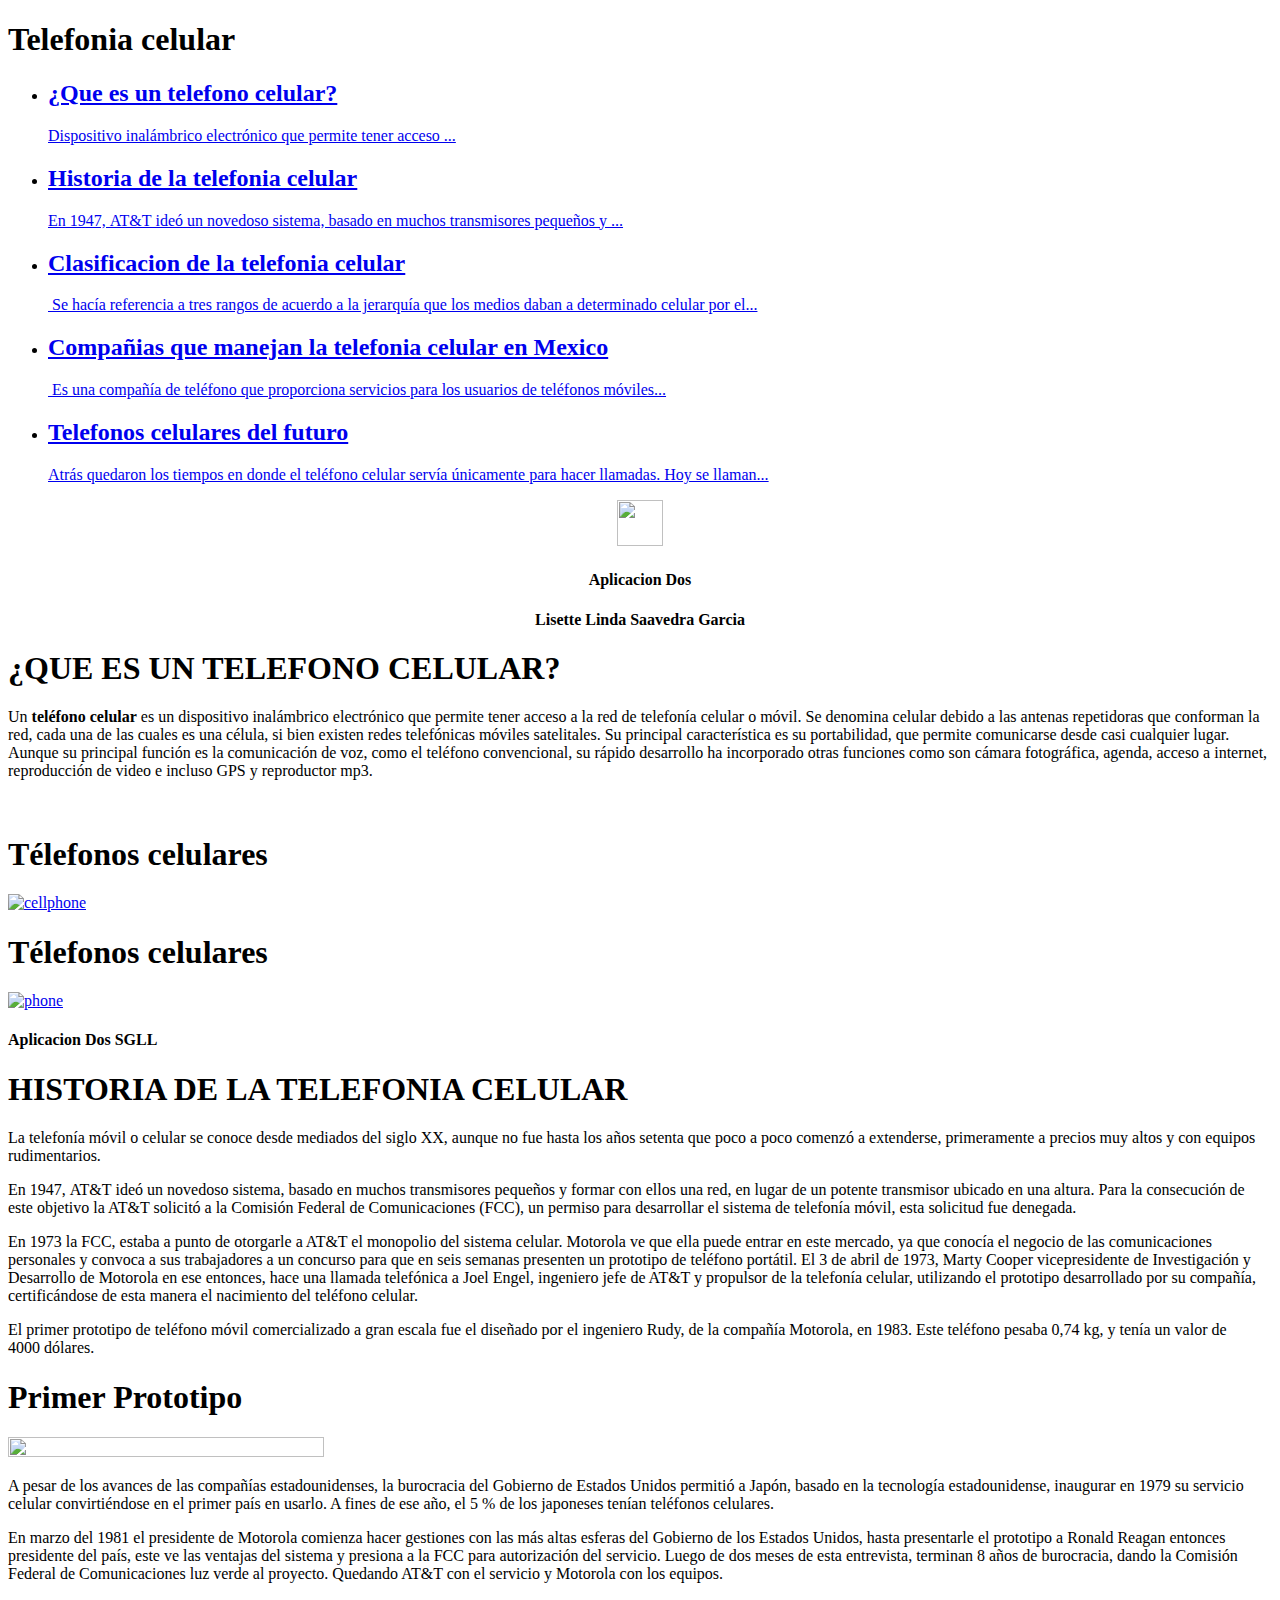
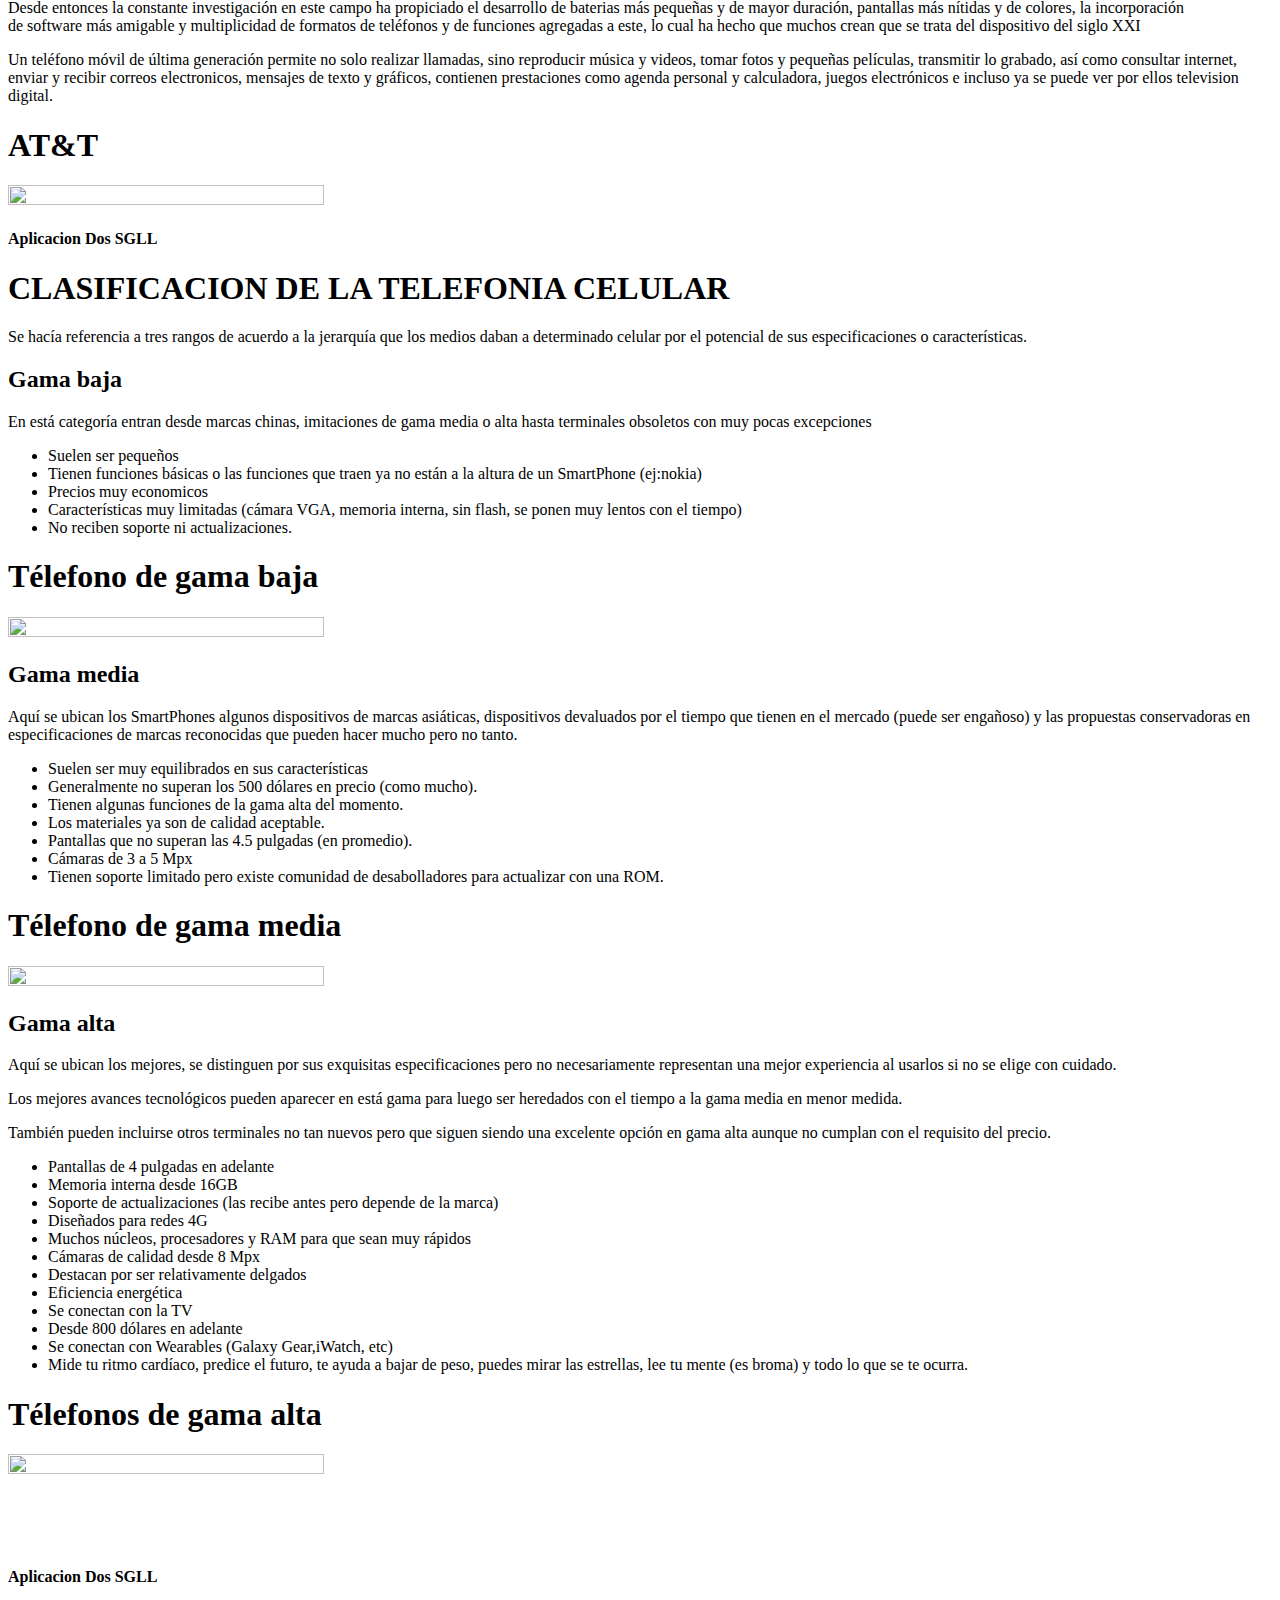
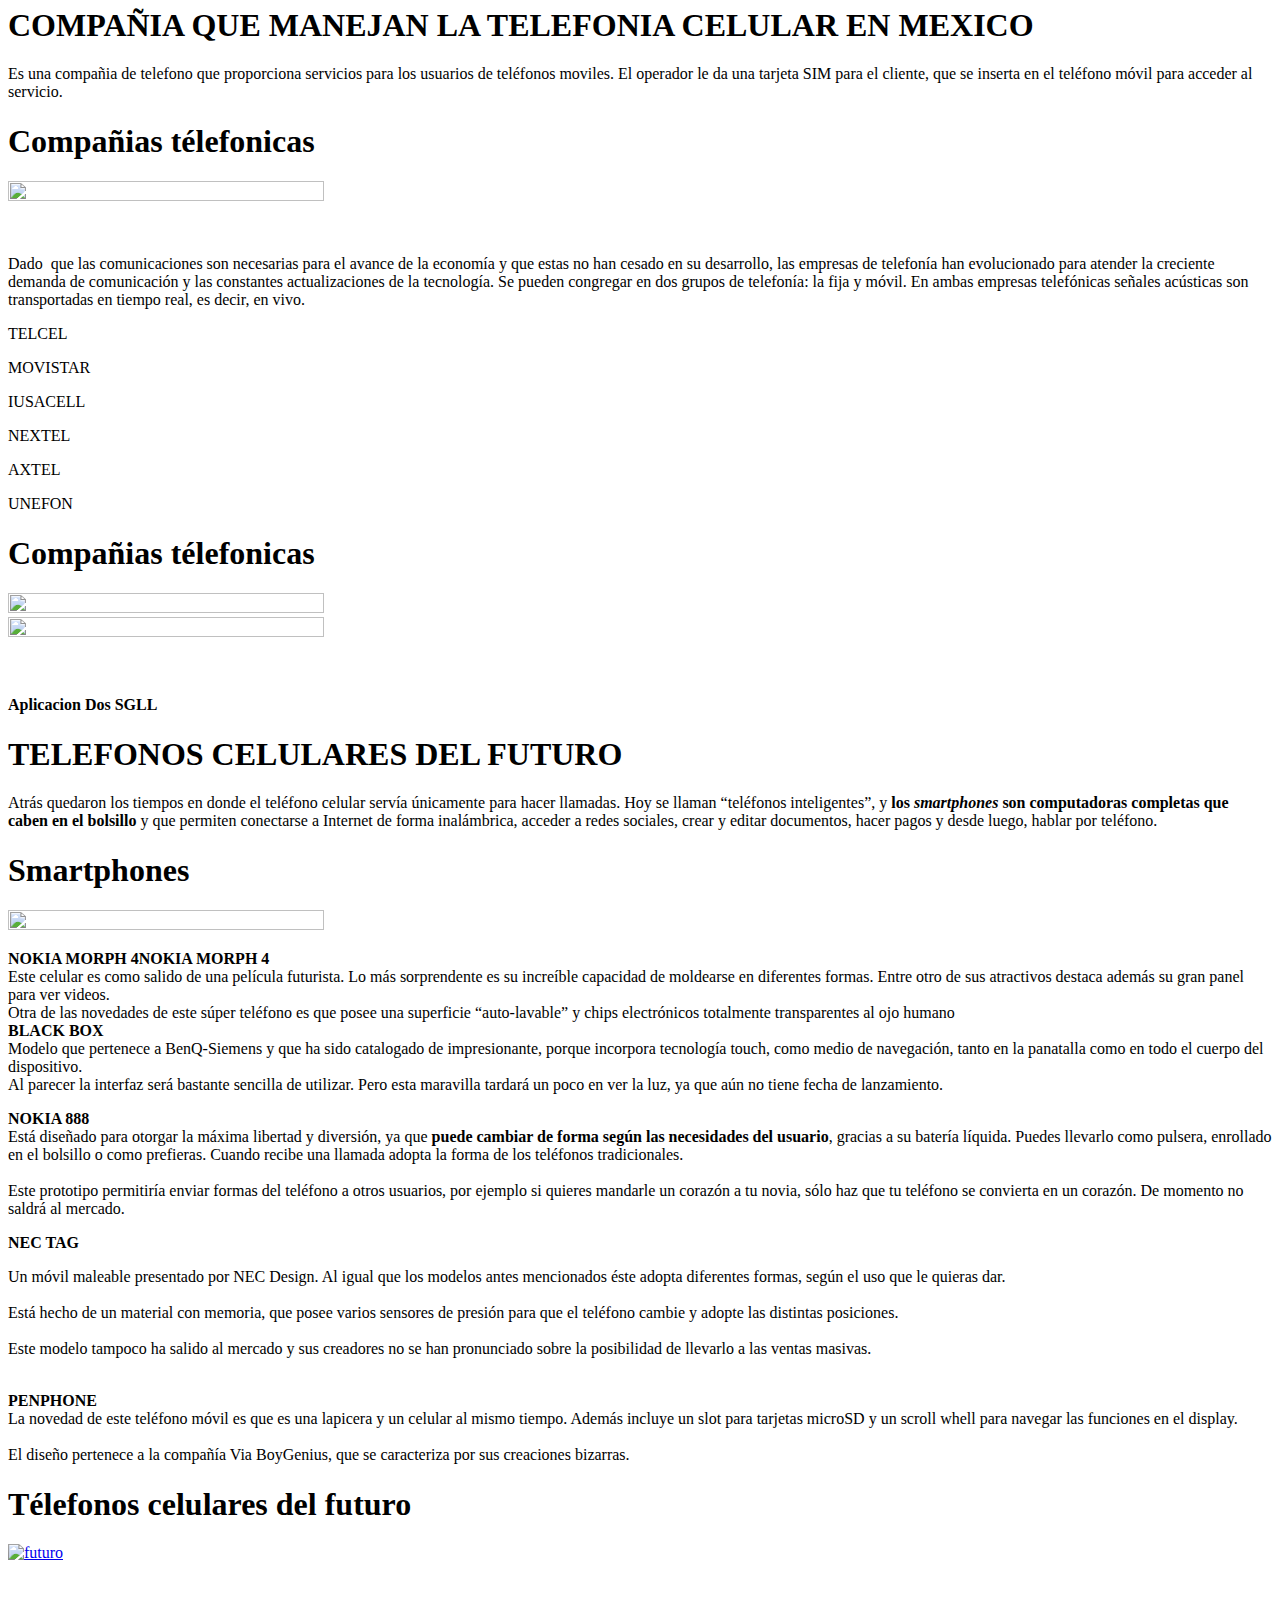
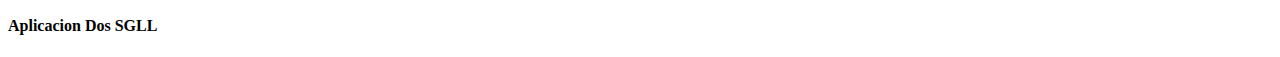
==== index.html @ bc4ae174 "2subida" ====
﻿<!doctype html>
<html>
<head>
<meta charset="utf-8">
<title>Primera Aplicacion</title>

<!--grupo CSS-->
<link rel="stylesheet" href="css/jquery.mobile-1.4.5.min.css"/>
<link rel="stylesheet" href="css/tema-app2.min.css"/>
<link rel="stylesheet"href="css/jquery.mobie.icons-1.4.5.min.css"/>
<link rel="stylesheet"href="css/jquery.mobie.structure-1.4.5.min.css"/>
<!--grupo JavaScript-->
<script src="js/jquery-1.11.2.min.js"></script>
<script src="js/jquery.mobile-1.4.5.min.js"></script>
<script src="js/acciones.js"></script>
<script src="phonegap.js"></script>
<script type="text/javascript">
function MM_swapImgRestore() { //v3.0
  var i,x,a=document.MM_sr; for(i=0;a&&i<a.length&&(x=a[i])&&x.oSrc;i++) x.src=x.oSrc;
}
function MM_preloadImages() { //v3.0
  var d=document; if(d.images){ if(!d.MM_p) d.MM_p=new Array();
    var i,j=d.MM_p.length,a=MM_preloadImages.arguments; for(i=0; i<a.length; i++)
    if (a[i].indexOf("#")!=0){ d.MM_p[j]=new Image; d.MM_p[j++].src=a[i];}}
}

function MM_findObj(n, d) { //v4.01
  var p,i,x;  if(!d) d=document; if((p=n.indexOf("?"))>0&&parent.frames.length) {
    d=parent.frames[n.substring(p+1)].document; n=n.substring(0,p);}
  if(!(x=d[n])&&d.all) x=d.all[n]; for (i=0;!x&&i<d.forms.length;i++) x=d.forms[i][n];
  for(i=0;!x&&d.layers&&i<d.layers.length;i++) x=MM_findObj(n,d.layers[i].document);
  if(!x && d.getElementById) x=d.getElementById(n); return x;
}

function MM_swapImage() { //v3.0
  var i,j=0,x,a=MM_swapImage.arguments; document.MM_sr=new Array; for(i=0;i<(a.length-2);i+=3)
   if ((x=MM_findObj(a[i]))!=null){document.MM_sr[j++]=x; if(!x.oSrc) x.oSrc=x.src; x.src=a[i+2];}
}
</script>
</head>

<body onLoad="MM_preloadImages('imagenes/te4.jpg','imagenes/te3.jpg','imagenes/te5.jpg')">

<div data-role="page" id="Principal" data-theme="b">
<div data-role="header" data-add-back-btn="true" data-back-btn-text="Regresar" data-back-btn-theme="b">
<h1>Telefonia celular</h1>
</div>

<div>
<ul data-role="listview" data-theme="b" class="ui-listview ui-group-theme-b">
<li class="ui-first-child ui-last-child">
<a href="#Pagina1" class="ui-btn ui-btn-icon-right ui-icon-carat-r">
<h2>¿Que es un telefono celular?</h2>
<p>Dispositivo inalámbrico electrónico que permite tener acceso ...</p>
</a>
</li>
<li class="ui-first-child ui-last-child">
<a href="#Pagina2" class="ui-btn ui-btn-icon-right ui-icon-carat-r">
<h2>Historia de la telefonia celular</h2>
<p>En 1947, AT&amp;T ideó un novedoso sistema, basado en muchos transmisores pequeños y ...</p>
</a>
</li>
<li class="ui-first-child ui-last-child">
  <a href="#Pagina3" class="ui-btn ui-btn-icon-right ui-icon-carat-r">
<h2>Clasificacion de la telefonia celular</h2>
<p> Se hacía referencia a tres rangos de acuerdo a la jerarquía que los medios daban a determinado celular por el...</p>
  </a>
</li>
<li class="ui-first-child ui-last-child">
<a href="#Pagina4" class="ui-btn ui-btn-icon-right ui-icon-carat-r">
<h2>Compañias que manejan la telefonia celular en Mexico</h2>
<p> Es una compañía de teléfono que proporciona servicios para los usuarios de teléfonos móviles...</p>
</a>
</li>
<li class="ui-first-child ui-last-child">
<a href="#Pagina5" class="ui-btn ui-btn-icon-right ui-icon-carat-r">
<h2>Telefonos celulares del futuro</h2>
<p>Atrás quedaron los tiempos en donde el teléfono celular servía únicamente para hacer llamadas. Hoy se llaman...</p>
</a>
</li>
</ul>
</div>
<div data-role="footer" align="center" data-theme="b" data-position="fixed"> 
<div>
<img src="imagenes/logo.png" width="46" height="46">
</div>
<div>
<h4> Aplicacion Dos </h4>
<h4> Lisette Linda Saavedra Garcia </h4>
</div>
</div>
</div>
<div data-role="page" id="Pagina1" data-add-back-btn="true" data-theme="b">
<div data-role="header" data-add-back-btn="true" data-back-btn-text="Regresar" data-back-btn-theme="b">
  <h1>¿QUE ES UN TELEFONO CELULAR?</h1></div>
<div data-role="content" align="left">
<div>
  <p>Un <strong>teléfono celular</strong> es un dispositivo inalámbrico electrónico que permite tener acceso a la red de telefonía celular o móvil. Se denomina celular debido a las antenas repetidoras que conforman la red, cada una de las cuales es una célula, si bien existen redes telefónicas móviles satelitales. Su principal característica es su portabilidad, que permite comunicarse desde casi cualquier lugar. Aunque su principal función es la comunicación de voz, como el teléfono convencional, su rápido desarrollo ha incorporado otras funciones como son cámara fotográfica, agenda, acceso a internet, reproducción de video e incluso GPS y reproductor mp3.</p>
  <p>&nbsp;</p>
  <div data-role="main" class="ui-content">
<div data-role="collapsible" data-content-theme="false">
<h1>Télefonos celulares</h1>
<div><a href="#" onMouseOut="MM_swapImgRestore()" onMouseOver="MM_swapImage('cellphone','','imagenes/te3.jpg',1)"><img src="imagenes/te1.jpg" alt="cellphone" width="411" height="218" id="cellphone"></a> 
</div>
</div>
</div>
  <div data-role="main" class="ui-content">
<div data-role="collapsible" data-content-theme="false">
<h1>Télefonos celulares</h1>
<div><a href="#" onMouseOut="MM_swapImgRestore()" onMouseOver="MM_swapImage('phone','','imagenes/te5.jpg',1)"><img src="imagenes/te2.jpg" alt="phone" width="376" height="203" id="phone"></a> 
</div>
</div>
</div>
</div>
</div>
<div data-role="footer" data-theme="b" data-position="fixed">
<h4> Aplicacion Dos SGLL </h4>
</div>
</div>
 

<div data-role="page" id="Pagina2" data-add-back-btn="true" data-theme="b">
<div data-role="header" data-add-back-btn="true" data-back-btn-text="Regresar" data-back-btn-theme="b">
<h1>HISTORIA DE LA TELEFONIA CELULAR</h1>
</div>
<div data-role="content" align="left">
<div>
  <p>La telefonía móvil o celular se conoce desde mediados del siglo XX, aunque no fue hasta los años setenta que poco a poco comenzó a extenderse, primeramente a precios muy altos y con equipos rudimentarios.</p>
  <p>En 1947, AT&amp;T ideó un novedoso sistema, basado en muchos transmisores pequeños y formar con ellos una red, en lugar de un potente transmisor ubicado en una altura. Para la consecución de este objetivo la AT&amp;T solicitó a la Comisión Federal de Comunicaciones (FCC), un permiso para desarrollar el sistema de telefonía móvil, esta solicitud fue denegada.</p>
  <p>En 1973 la FCC, estaba a punto de otorgarle a AT&amp;T el monopolio del sistema celular. Motorola ve que ella puede entrar en este mercado, ya que conocía el negocio de las comunicaciones personales y convoca a sus trabajadores a un concurso para que en seis semanas presenten un prototipo de teléfono portátil. El 3 de abril de 1973, Marty Cooper vicepresidente de Investigación y Desarrollo de Motorola en ese entonces, hace una llamada telefónica a Joel Engel, ingeniero jefe de AT&amp;T y propulsor de la telefonía celular, utilizando el prototipo desarrollado por su compañía, certificándose de esta manera el nacimiento del teléfono celular.</p>
  <p>El primer prototipo de teléfono móvil comercializado a gran escala fue el diseñado por el ingeniero Rudy, de la compañía Motorola, en 1983. Este teléfono pesaba 0,74 kg, y tenía un valor de 4000 dólares.</p>
   <div data-role="main" class="ui-content">
<div data-role="collapsible" data-content-theme="false">
<h1>Primer Prototipo</h1>
<div>
 <img src="imagenes/historia1.jpg" width="50%" height="50%"> 
</div>
</div>
   </div>
   <p>A pesar de los avances de las compañías estadounidenses, la burocracia del Gobierno de Estados Unidos permitió a Japón, basado en la tecnología estadounidense, inaugurar en 1979 su servicio celular convirtiéndose en el primer país en usarlo. A fines de ese año, el 5 % de los japoneses tenían teléfonos celulares.</p>
  <p>En marzo del 1981 el presidente de Motorola comienza hacer gestiones con las más altas esferas del Gobierno de los Estados Unidos, hasta presentarle el prototipo a Ronald Reagan entonces presidente del país, este ve las ventajas del sistema y presiona a la FCC para autorización del servicio. Luego de dos meses de esta entrevista, terminan 8 años de burocracia, dando la Comisión Federal de Comunicaciones luz verde al proyecto. Quedando AT&amp;T con el servicio y Motorola con los equipos.</p>
  <p>Desde entonces la constante investigación en este campo ha propiciado el desarrollo de baterias más pequeñas y de mayor duración, pantallas más nítidas y de colores, la incorporación de software más amigable y multiplicidad de formatos de teléfonos y de funciones agregadas a este, lo cual ha hecho que muchos crean que se trata del dispositivo del siglo XXI</p>
  <p>Un teléfono móvil de última generación permite no solo realizar llamadas, sino reproducir música y videos, tomar fotos y pequeñas películas, transmitir lo grabado, así como consultar internet, enviar y recibir correos electronicos, mensajes de texto y gráficos, contienen prestaciones como agenda personal y calculadora, juegos electrónicos e incluso ya se puede ver por ellos television digital.   </p>
  <div data-role="main" class="ui-content">
  <div data-role="collapsible" data-content-theme="false">
<h1>AT&amp;T</h1>
<div>
 <img src="imagenes/atta.png" width="50%" height="50%"> 
</div>
</div>
</div>
  
  </div>
 </div>
<div data-role="footer" data-theme="b" data-position="fixed">
<h4>Aplicacion Dos SGLL </h4>
</div>
</div>

<div data-role="page" id="Pagina3" data-add-back-btn="true" data-theme="b">
<div data-role="header" data-add-back-btn="true" data-back-btn-text="Regresar" data-back-btn-theme="b">
<h1>CLASIFICACION DE LA TELEFONIA CELULAR</h1>
</div>
<div data-role="content" align="left">
<div>
  <p>Se hacía referencia a tres rangos de acuerdo a la jerarquía que los medios daban a determinado celular por el potencial de sus especificaciones o características.
     </h2>  
  <h2>Gama baja
   </h2>
   <p>En está categoría entran desde marcas chinas, imitaciones de gama media o alta hasta terminales obsoletos con muy pocas excepciones</p>
 <ul>
   <li>Suelen ser pequeños</li>
   <li>Tienen funciones básicas o las funciones que traen ya no están a la altura de un SmartPhone (ej:nokia)</li>
   <li>Precios muy economicos</li>
   <li>Características muy limitadas (cámara VGA, memoria interna, sin flash, se ponen muy lentos con el tiempo)</li>
   <li>No reciben soporte ni actualizaciones.</li>
   </ul>
   <div data-role="main" class="ui-content">
<div data-role="collapsible" data-content-theme="false">
<h1>Télefono de gama baja</h1>
<div>
 <img src="imagenes/gam3.jpg" width="50%" height="50%"> 
</div>
</div>
   </div>
   <h2>Gama media</h2>
 <p>Aquí se ubican los SmartPhones algunos dispositivos de marcas asiáticas, dispositivos devaluados por el tiempo que tienen en el mercado (puede ser engañoso) y las propuestas conservadoras en especificaciones de marcas reconocidas que pueden hacer mucho pero no tanto.</p>
 <ul>
   <li>Suelen ser muy equilibrados en sus características</li>
   <li>Generalmente no superan los 500 dólares en precio (como mucho).</li>
   <li>Tienen algunas funciones de la gama alta del momento.</li>
   <li>Los materiales ya son de calidad aceptable.</li>
   <li>Pantallas que no superan las 4.5 pulgadas (en promedio).</li>
   <li>Cámaras de 3 a 5 Mpx</li>
   <li>Tienen soporte limitado pero existe comunidad de desabolladores para actualizar con una ROM.</li>
   </ul>
    <div data-role="main" class="ui-content">
<div data-role="collapsible" data-content-theme="false">
<h1>Télefono de gama media</h1>
<div>
 <img src="imagenes/gam2.jpg" width="50%" height="50%"> 
</div>
</div>
    </div>
    <h2>Gama alta</h2>
 <p>Aquí se ubican los mejores, se distinguen por sus exquisitas especificaciones pero no necesariamente representan una mejor experiencia al usarlos si no se elige con cuidado.</p>
 <p>Los mejores avances tecnológicos pueden aparecer en está gama para luego ser heredados con el tiempo a la gama media en menor medida.</p>
 <p>También pueden incluirse otros terminales no tan nuevos pero que siguen siendo una excelente opción en gama alta aunque no cumplan con el requisito del precio.</p>
 <ul>
   <li>Pantallas de 4 pulgadas en adelante</li>
   <li>Memoria interna desde 16GB</li>
   <li>Soporte de actualizaciones (las recibe antes pero depende de la marca)</li>
   <li>Diseñados para redes 4G</li>
   <li>Muchos núcleos, procesadores y RAM para que sean muy rápidos</li>
   <li>Cámaras de calidad desde 8 Mpx</li>
   <li>Destacan por ser relativamente delgados</li>
   <li>Eficiencia energética</li>
   <li>Se conectan con la TV</li>
   <li>Desde 800 dólares en adelante</li>
   <li>Se conectan con Wearables (Galaxy Gear,iWatch, etc)</li>
   <li>Mide tu ritmo cardíaco, predice el futuro, te ayuda a bajar de peso, puedes mirar las estrellas, lee tu mente (es broma) y todo lo que se te ocurra.</li>
   </ul>
    <div data-role="main" class="ui-content">
<div data-role="collapsible" data-content-theme="false">
<h1>Télefonos de gama alta</h1>
<div>
 <img src="imagenes/gam1.jpeg" width="50%" height="50%"> 
</div>
</div>
</div>
 <p>&nbsp;</p>
 <p>&nbsp;</p>
</div>
 </div>
<div data-role="footer" data-theme="b" data-position="fixed">
<h4>Aplicacion Dos SGLL </h4>
</div>
</div>


<div data-role="page" id="Pagina4" data-add-back-btn="true" data-theme="b">
<div data-role="header" data-add-back-btn="true" data-back-btn-text="Regresar" data-back-btn-theme="b">
<h1>COMPAÑIA QUE MANEJAN LA TELEFONIA CELULAR EN MEXICO</h1>
</div>
<div data-role="content" align="left">
<div>
  <p>Es una compañia de telefono que proporciona servicios para los usuarios de teléfonos moviles. El operador le da una tarjeta SIM para el cliente, que se inserta en el teléfono móvil para acceder al servicio. </p>
   <div data-role="main" class="ui-content">
<div data-role="collapsible" data-content-theme="false">
<h1>Compañias télefonicas</h1>
<div>
 <img src="imagenes/telcel.png" width="50%" height="50%"> 
</div>
</div>
    </div>
  <p>&nbsp;</p>
  <p>Dado  que las comunicaciones son necesarias para el avance de la economía y que estas no han cesado en su desarrollo, las empresas de telefonía han evolucionado para atender la creciente demanda de comunicación y las constantes actualizaciones de la tecnología. Se pueden congregar en dos grupos de telefonía: la fija y móvil. En ambas empresas telefónicas señales acústicas son transportadas en tiempo real, es decir, en vivo.</p>
  <p>TELCEL</p>
  <p>MOVISTAR</p>
  <p>IUSACELL</p>
  <p>NEXTEL</p>
  <p>AXTEL</p>
  <p>UNEFON</p>
  <div data-role="main" class="ui-content">
<div data-role="collapsible" data-content-theme="false">
<h1>Compañias télefonicas</h1>
<div>
 <img src="imagenes/compa1.png" width="50%" height="50%"> 
 <img src="imagenes/compa2.png" width="50%" height="50%">
</div>
</div>
    </div>
  <p>&nbsp;</p>
</div>
</div>
<div data-role="footer" data-theme="b" data-position="fixed">
<h4>Aplicacion Dos SGLL </h4>
</div>
</div>

<div data-role="page" id="Pagina5" data-add-back-btn="true" data-theme="b">
<div data-role="header" data-add-back-btn="true" data-back-btn-text="Regresar" data-back-btn-theme="b">
<h1>TELEFONOS CELULARES DEL FUTURO</h1>
</div>
<div data-role="content" align="left">
<div>
  <p>Atrás quedaron los tiempos en donde el teléfono celular servía únicamente para hacer llamadas. Hoy se llaman &ldquo;teléfonos inteligentes&rdquo;, y <strong>los <em>smartphones </em>son computadoras completas que caben en el bolsillo</strong> y que permiten conectarse a Internet de forma inalámbrica, acceder a redes sociales, crear y editar documentos, hacer pagos y desde luego, hablar por teléfono.
  </p>
  <div data-role="main" class="ui-content">
<div data-role="collapsible" data-content-theme="false">
<h1>Smartphones</h1>
<div>
 <img src="imagenes/nok.jpg" width="50%" height="50%"> 
</div>
</div>
  </div>
  <p><strong>NOKIA MORPH  4NOKIA MORPH 4</strong> <br>
Este celular es como salido de una película futurista. Lo  más sorprendente es su increíble capacidad de moldearse en diferentes formas.  Entre otro de sus atractivos destaca además su gran panel para ver videos.<br>
Otra de las novedades de este súper teléfono es que posee  una superficie &ldquo;auto-lavable&rdquo; y chips electrónicos totalmente transparentes al  ojo humano<br>
<strong>BLACK BOX</strong><br>
Modelo que pertenece a BenQ-Siemens y que ha sido catalogado  de impresionante, porque incorpora tecnología touch, como medio de navegación,  tanto en la panatalla como en todo el cuerpo del dispositivo. <br>
Al parecer la interfaz será bastante sencilla de utilizar.  Pero esta maravilla tardará un poco en ver la luz, ya que aún no tiene fecha de  lanzamiento.</p>
  <p><strong>NOKIA 888</strong><br>
    Está diseñado para  otorgar la máxima libertad y diversión, ya que&nbsp;<strong>puede cambiar de forma según  las necesidades del usuario</strong>,&nbsp;gracias a su batería líquida. Puedes llevarlo como pulsera,  enrollado en el bolsillo o como prefieras. Cuando recibe una llamada adopta la  forma de los teléfonos tradicionales.<br>
  &nbsp;<br>
   
    Este prototipo permitiría enviar formas del teléfono a otros usuarios, por  ejemplo si quieres mandarle un corazón a tu novia, sólo haz que tu teléfono se  convierta en un corazón. De momento no saldrá al mercado.</p>
  <p><strong>NEC TAG</strong></p>
  <p>Un móvil maleable  presentado por NEC Design. Al igual que los modelos antes mencionados  éste&nbsp;adopta&nbsp;diferentes formas, según el uso que le quieras dar.<br>
  &nbsp;<br>
    Está hecho de un material con memoria, que&nbsp;posee varios sensores de presión&nbsp;para que el teléfono cambie y adopte  las distintas posiciones.<br>
  &nbsp;<br>
    Este modelo tampoco ha salido al mercado y sus creadores no se han pronunciado  sobre la posibilidad de llevarlo a las ventas masivas.<br>
  &nbsp;</p>
 
  <p><strong>PENPHONE</strong><br>
    La novedad de este  teléfono móvil es que es una lapicera y un celular al mismo tiempo. Además  incluye un slot para tarjetas microSD y un scroll whell para navegar las  funciones en el display.<br>
  &nbsp;<br>
    El diseño pertenece a la compañía Via BoyGenius, que se caracteriza por sus  creaciones bizarras.</p>
    <div data-role="main" class="ui-content">
<div data-role="collapsible" data-content-theme="false">
<h1>Télefonos celulares del futuro</h1>
<div><a href="#" onMouseOut="MM_swapImgRestore()" onMouseOver="MM_swapImage('futuro','','imagenes/te4.jpg',1)"><img src="imagenes/futuro2.jpg" alt="futuro" width="50%" height="50%" id="futuro"></a>
</div>
</div>
</div>
  <p>&nbsp;</p>
</div>
</div>
<div data-role="footer" data-theme="b" data-position="fixed">
<h4>Aplicacion Dos SGLL </h4>
</div>
</div>



</body>
</html>
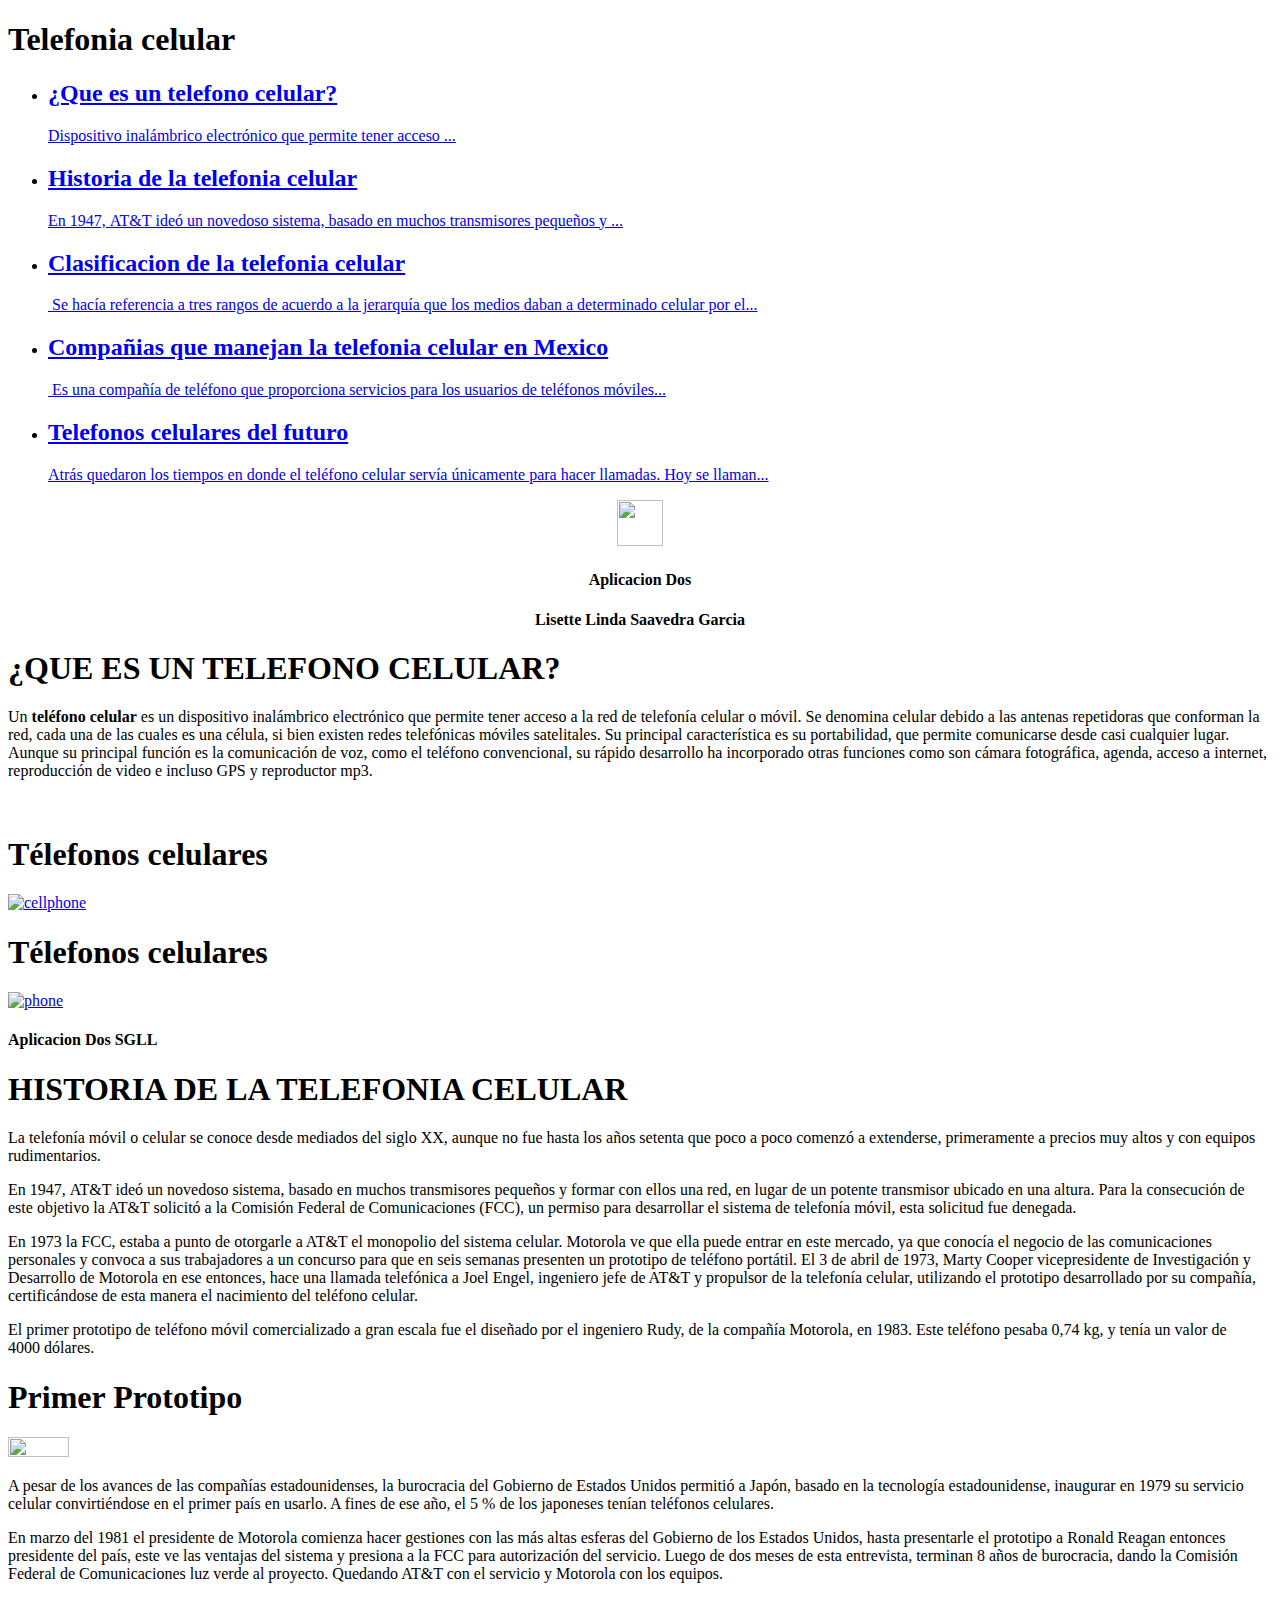
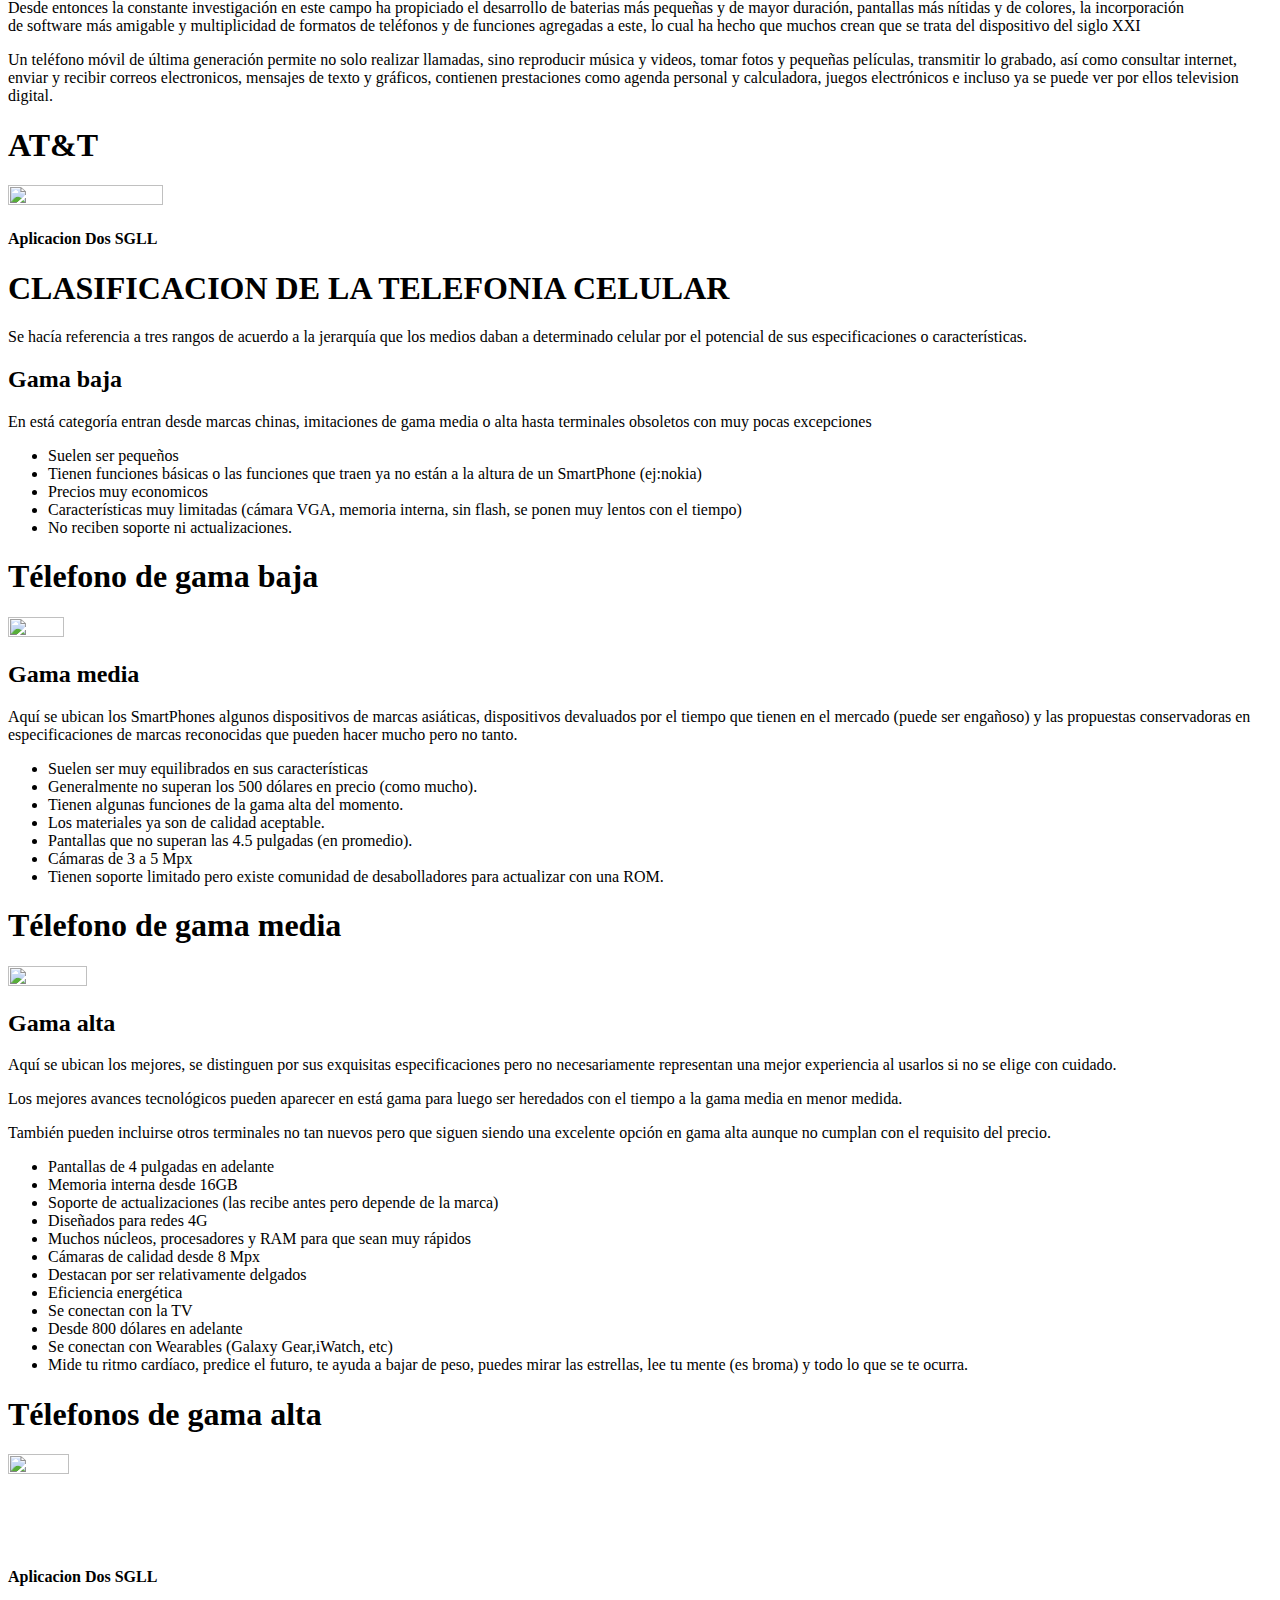
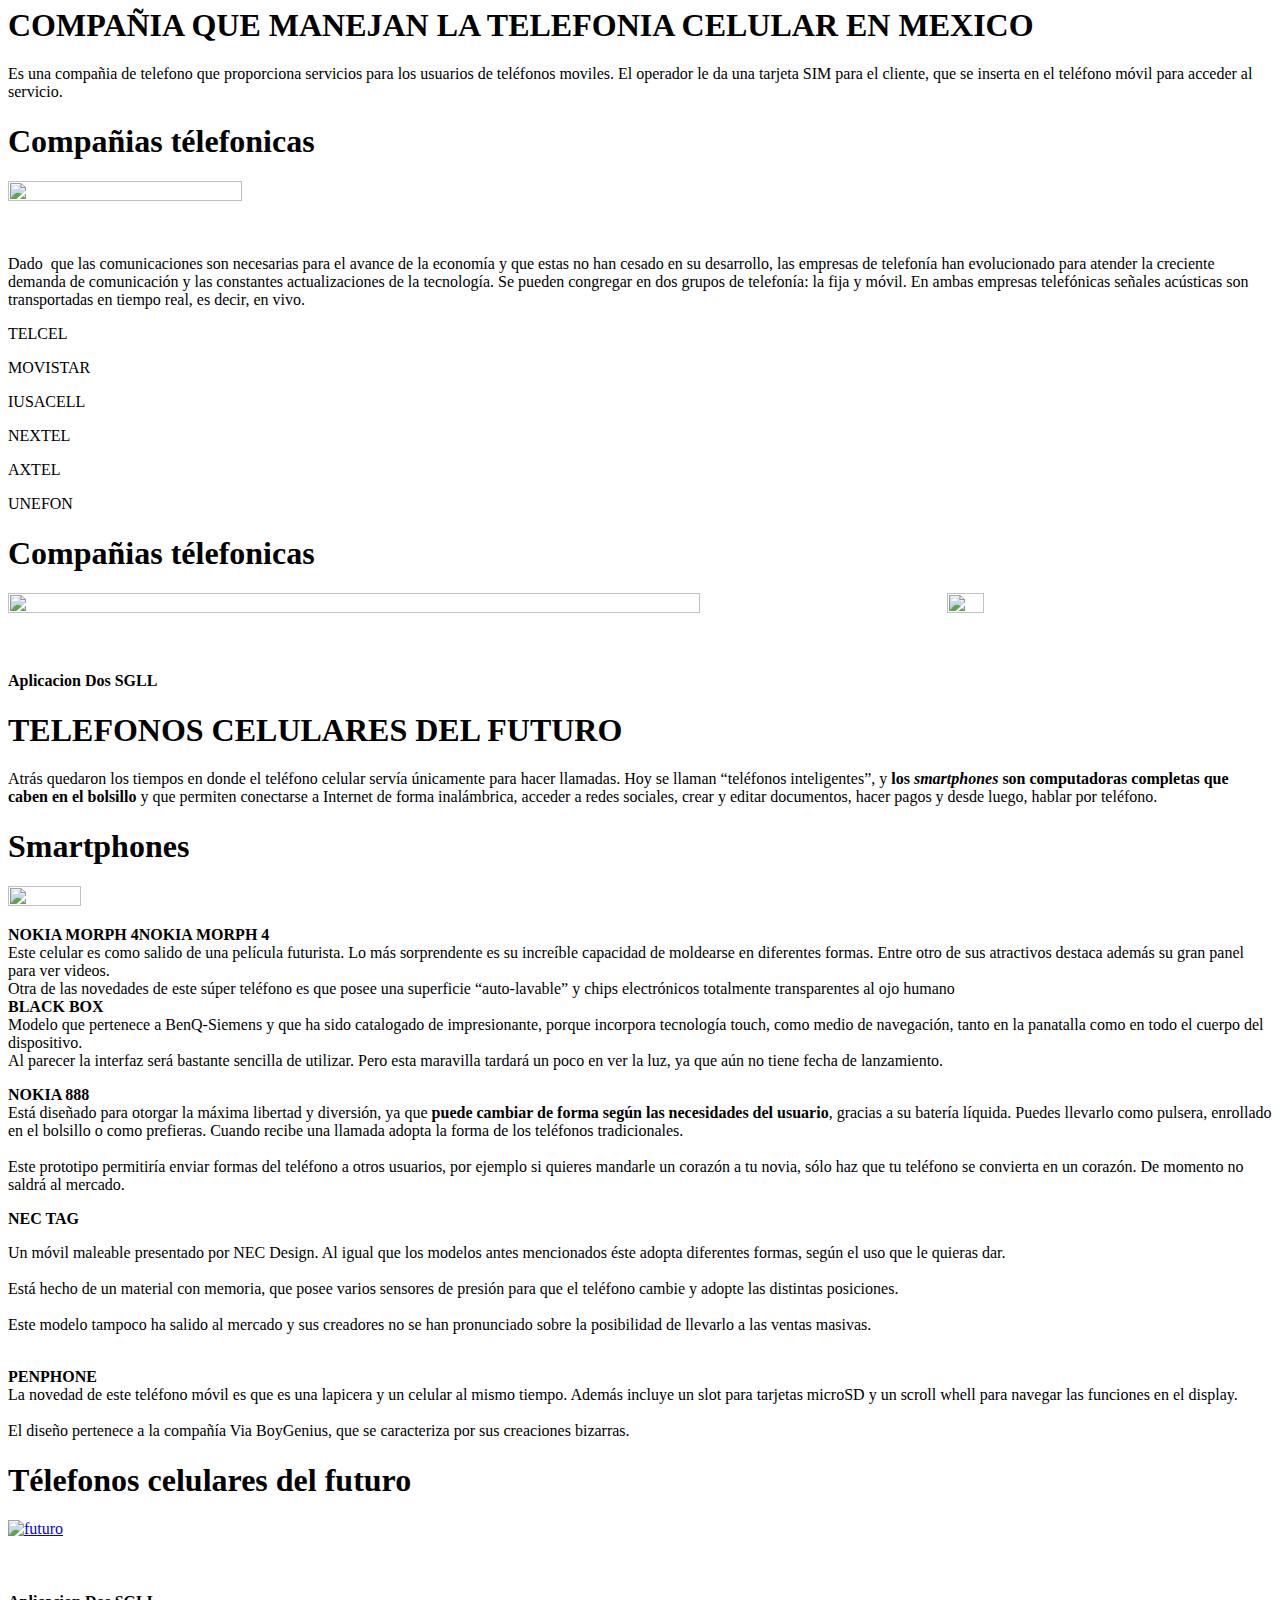
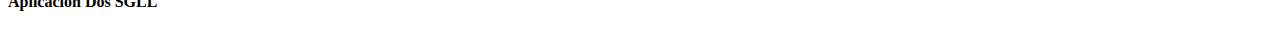
==== commit a8684bbe: "Revert "2subida"" ====
--- a/index.html
+++ b/index.html
@@ -133,7 +133,7 @@
 <div data-role="collapsible" data-content-theme="false">
 <h1>Primer Prototipo</h1>
 <div>
- <img src="imagenes/historia1.jpg" width="50%" height="50%"> 
+ <img src="imagenes/historia1.jpg" width="22%" height="35%"> 
 </div>
 </div>
    </div>
@@ -145,7 +145,7 @@
   <div data-role="collapsible" data-content-theme="false">
 <h1>AT&amp;T</h1>
 <div>
- <img src="imagenes/atta.png" width="50%" height="50%"> 
+ <img src="imagenes/atta.png" width="35%" height="35%"> 
 </div>
 </div>
 </div>
@@ -179,7 +179,7 @@
 <div data-role="collapsible" data-content-theme="false">
 <h1>Télefono de gama baja</h1>
 <div>
- <img src="imagenes/gam3.jpg" width="50%" height="50%"> 
+ <img src="imagenes/gam3.jpg" width="21%" height="27%"> 
 </div>
 </div>
    </div>
@@ -198,7 +198,7 @@
 <div data-role="collapsible" data-content-theme="false">
 <h1>Télefono de gama media</h1>
 <div>
- <img src="imagenes/gam2.jpg" width="50%" height="50%"> 
+ <img src="imagenes/gam2.jpg" width="25%" height="27%"> 
 </div>
 </div>
     </div>
@@ -224,7 +224,7 @@
 <div data-role="collapsible" data-content-theme="false">
 <h1>Télefonos de gama alta</h1>
 <div>
- <img src="imagenes/gam1.jpeg" width="50%" height="50%"> 
+ <img src="imagenes/gam1.jpeg" width="22%" height="35%"> 
 </div>
 </div>
 </div>
@@ -249,7 +249,7 @@
 <div data-role="collapsible" data-content-theme="false">
 <h1>Compañias télefonicas</h1>
 <div>
- <img src="imagenes/telcel.png" width="50%" height="50%"> 
+ <img src="imagenes/telcel.png" width="43%" height="32%"> 
 </div>
 </div>
     </div>
@@ -265,8 +265,8 @@
 <div data-role="collapsible" data-content-theme="false">
 <h1>Compañias télefonicas</h1>
 <div>
- <img src="imagenes/compa1.png" width="50%" height="50%"> 
- <img src="imagenes/compa2.png" width="50%" height="50%">
+ <img src="imagenes/compa1.png" width="74%" height="46%"> 
+ <img src="imagenes/compa2.png" width="17%" height="33%">
 </div>
 </div>
     </div>
@@ -290,7 +290,7 @@
 <div data-role="collapsible" data-content-theme="false">
 <h1>Smartphones</h1>
 <div>
- <img src="imagenes/nok.jpg" width="50%" height="50%"> 
+ <img src="imagenes/nok.jpg" width="24%" height="17%"> 
 </div>
 </div>
   </div>
@@ -320,7 +320,7 @@
     <div data-role="main" class="ui-content">
 <div data-role="collapsible" data-content-theme="false">
 <h1>Télefonos celulares del futuro</h1>
-<div><a href="#" onMouseOut="MM_swapImgRestore()" onMouseOver="MM_swapImage('futuro','','imagenes/te4.jpg',1)"><img src="imagenes/futuro2.jpg" alt="futuro" width="50%" height="50%" id="futuro"></a>
+<div><a href="#" onMouseOut="MM_swapImgRestore()" onMouseOver="MM_swapImage('futuro','','imagenes/te4.jpg',1)"><img src="imagenes/futuro2.jpg" alt="futuro" width="541" height="362" id="futuro"></a>
 </div>
 </div>
 </div>
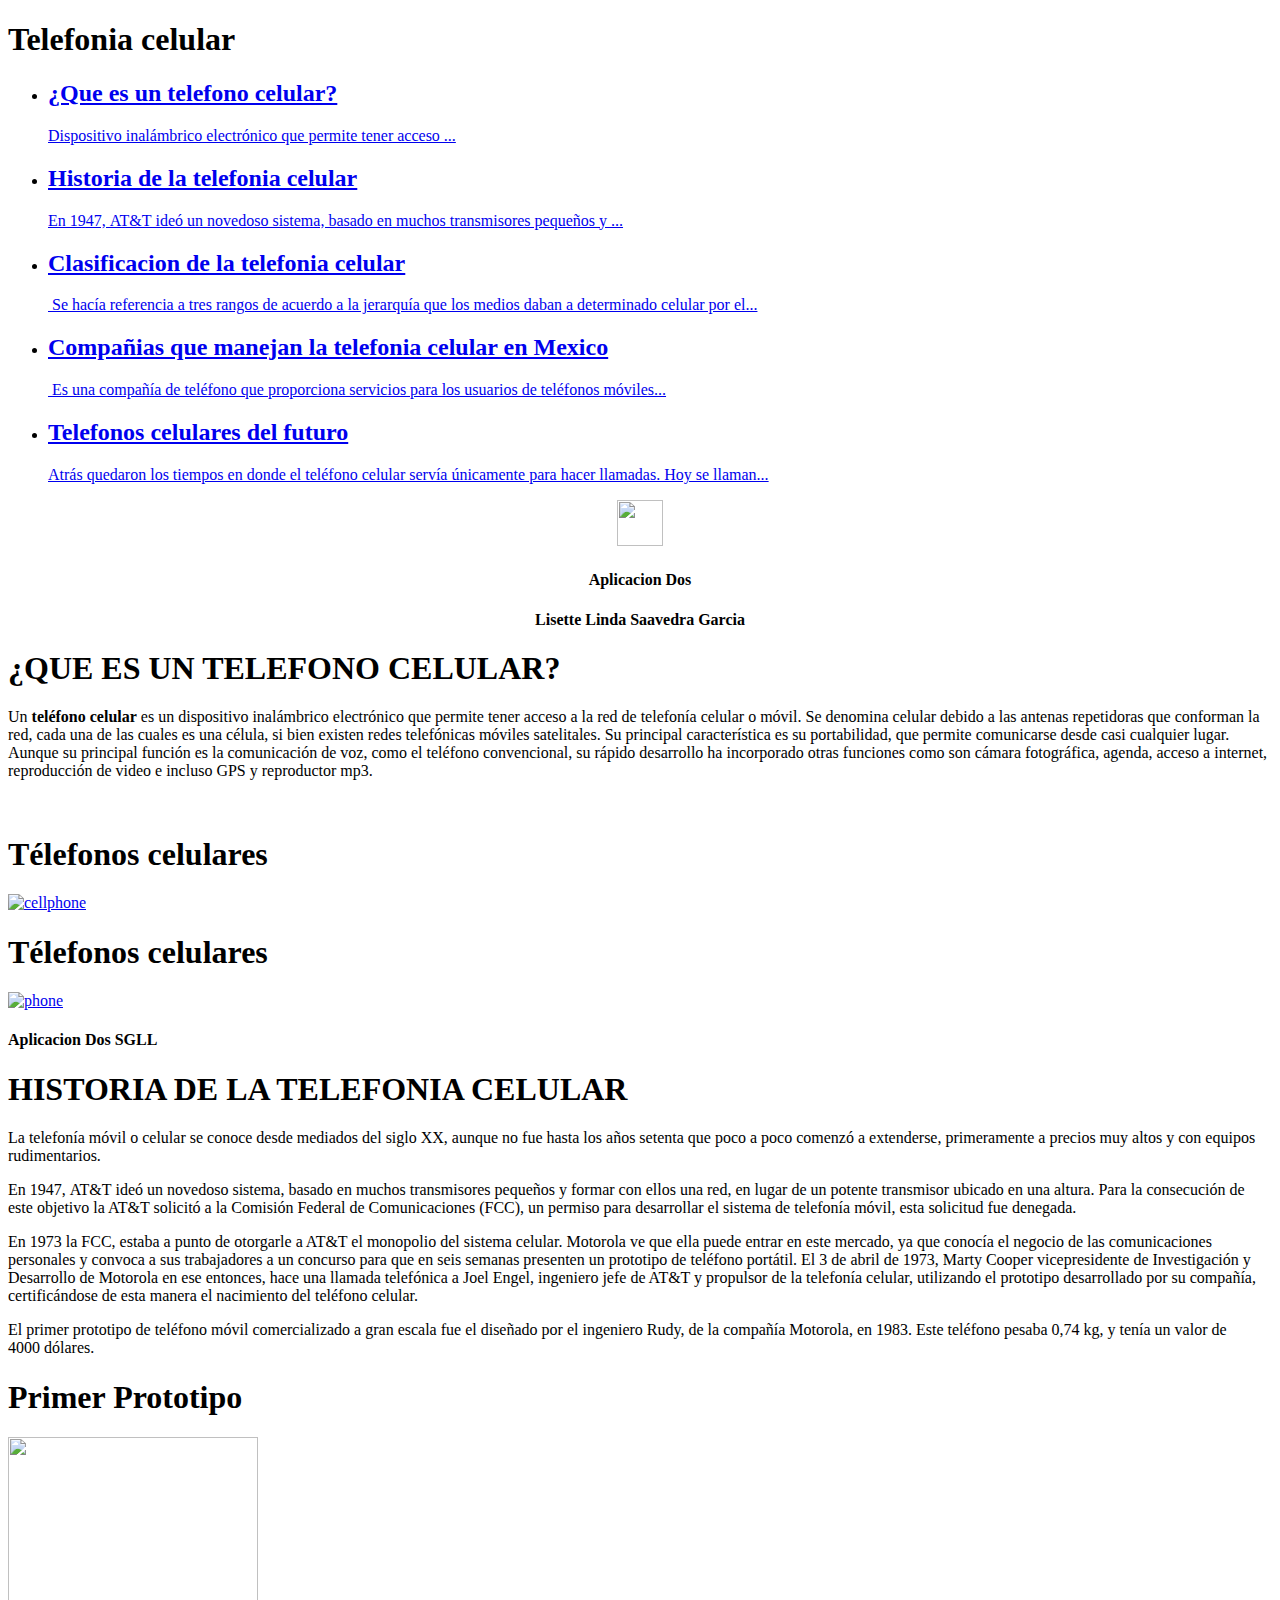
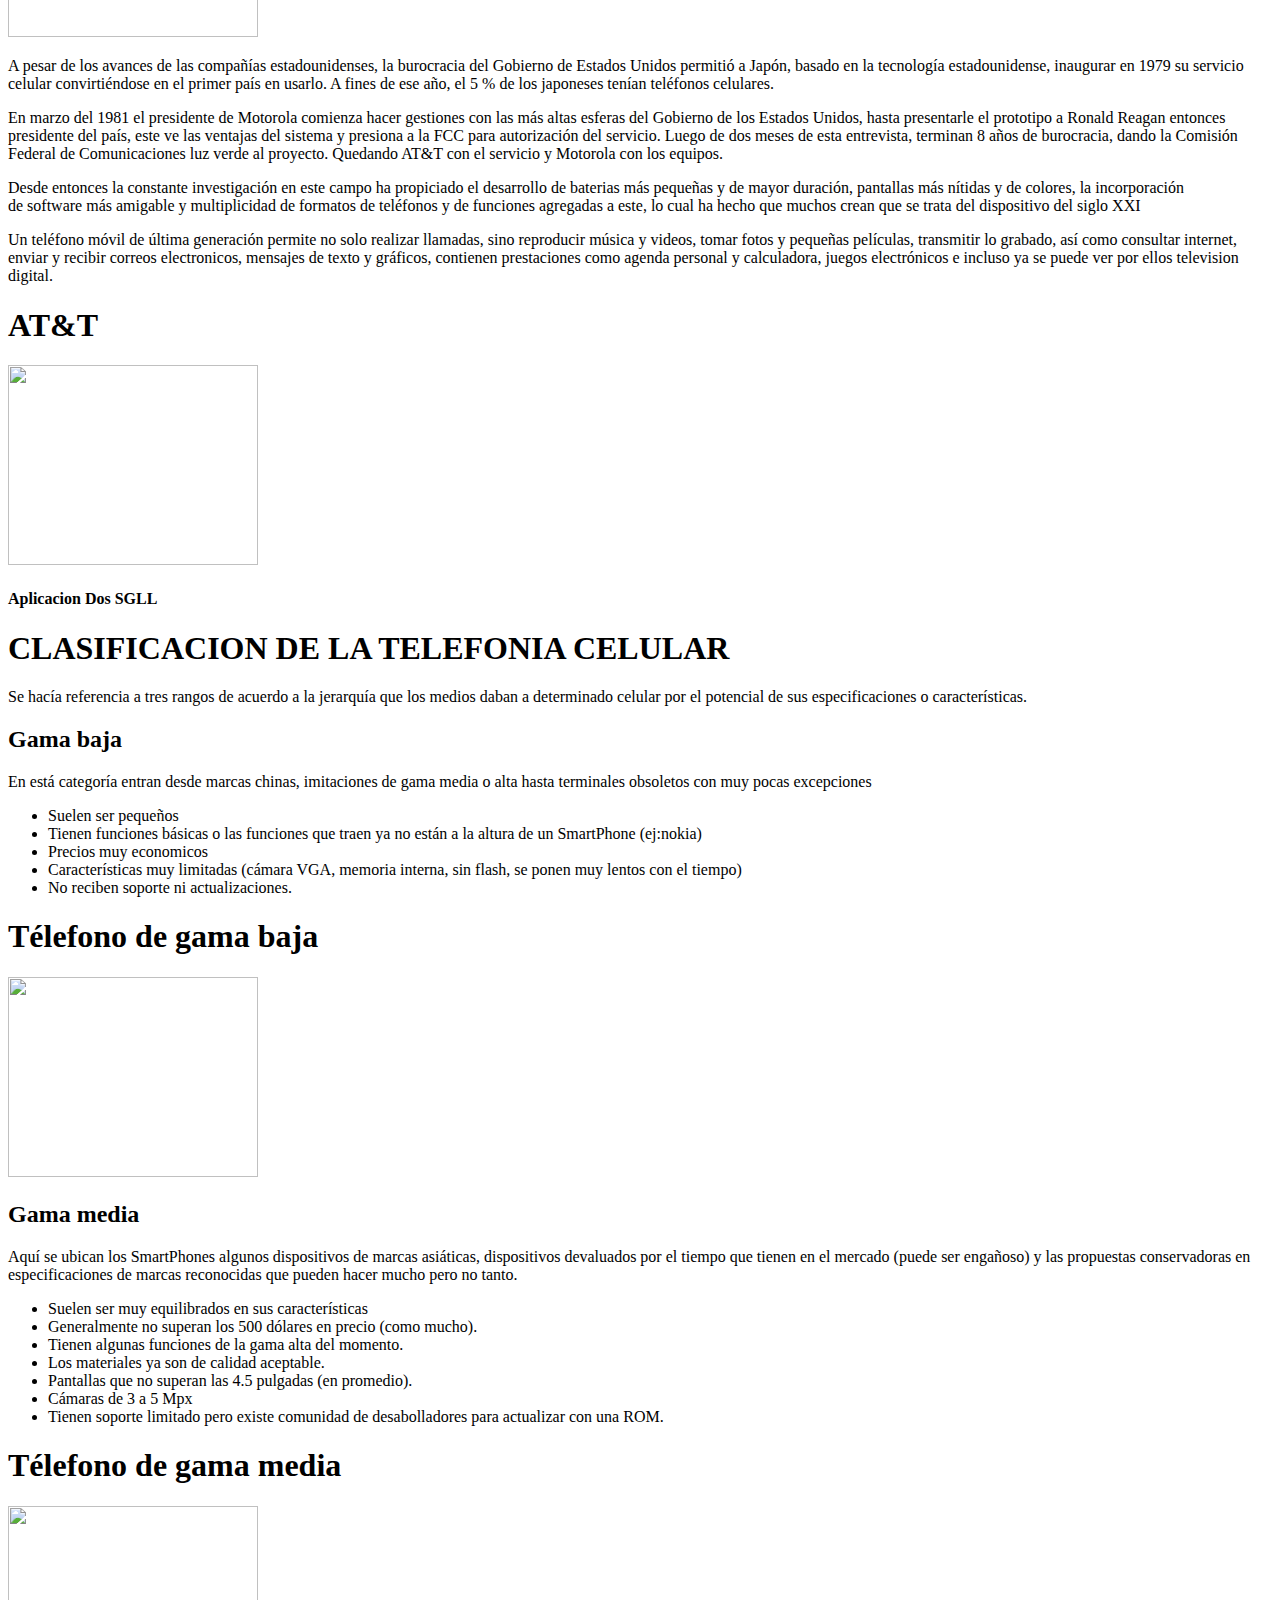
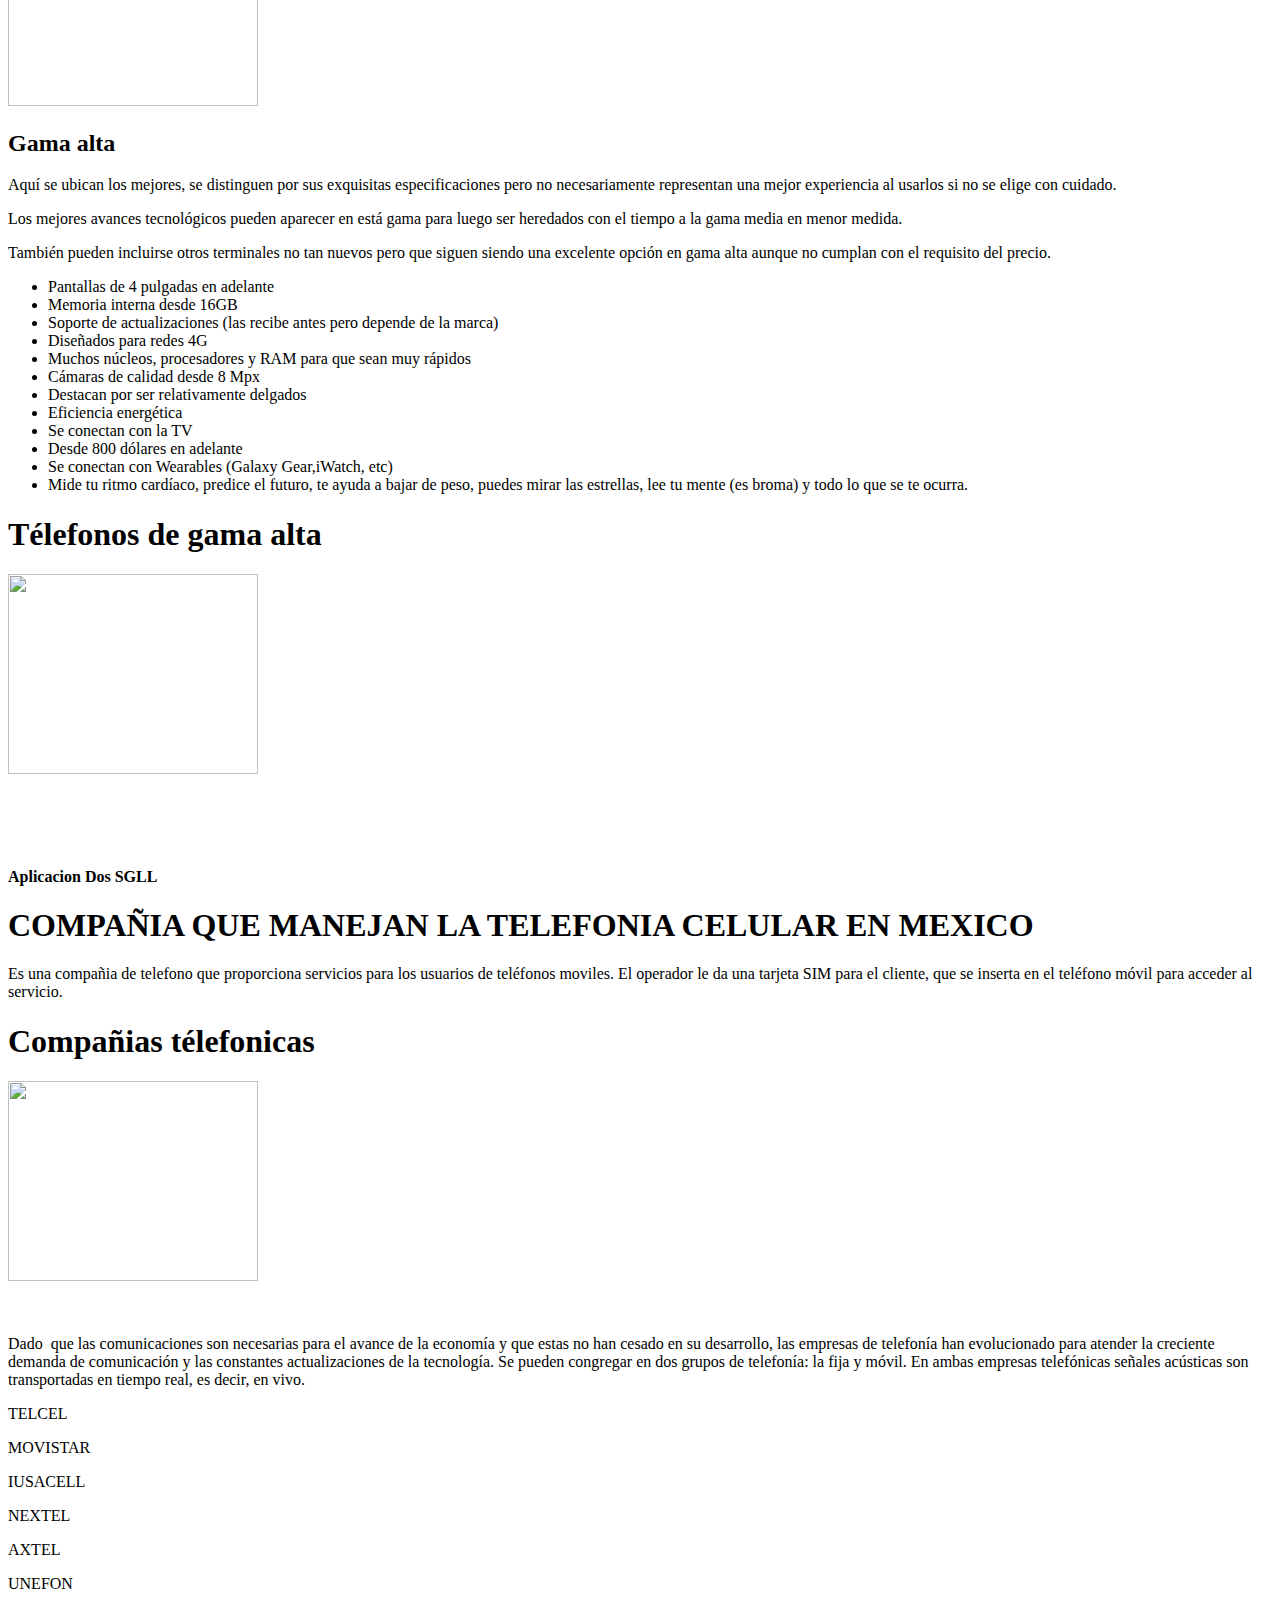
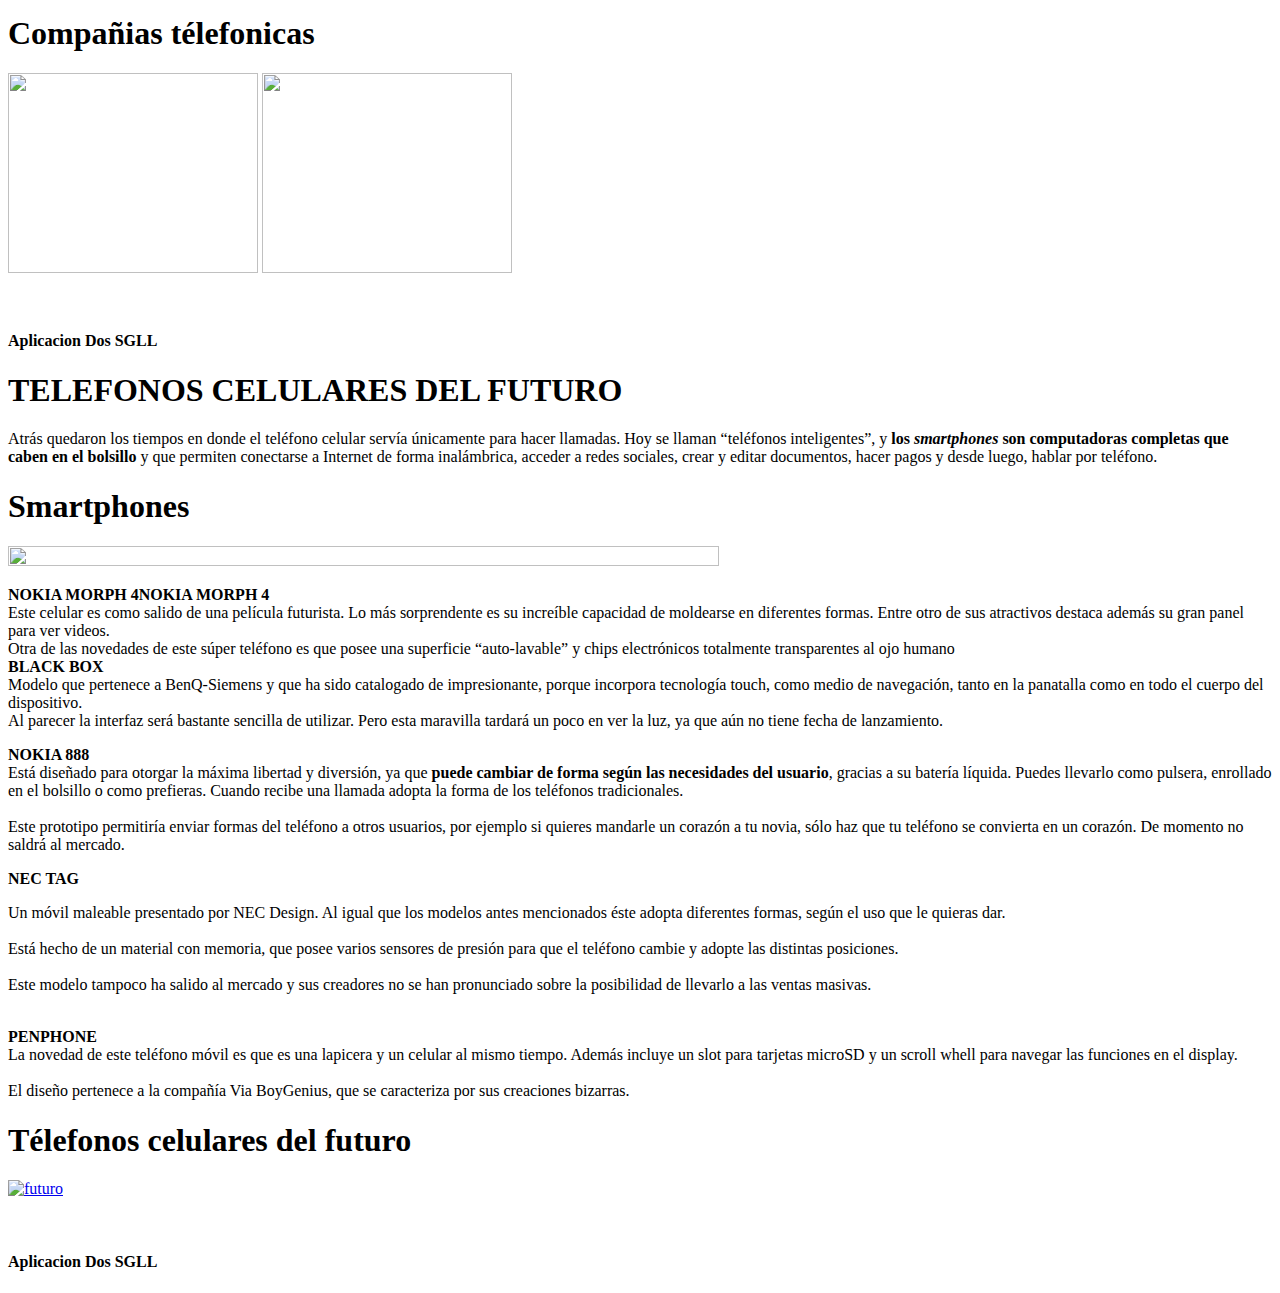
==== commit 58e992dc: "4subida" ====
--- a/index.html
+++ b/index.html
@@ -133,7 +133,7 @@
 <div data-role="collapsible" data-content-theme="false">
 <h1>Primer Prototipo</h1>
 <div>
- <img src="imagenes/historia1.jpg" width="22%" height="35%"> 
+ <img src="imagenes/historia1.jpg" width="250" height="200"> 
 </div>
 </div>
    </div>
@@ -145,7 +145,7 @@
   <div data-role="collapsible" data-content-theme="false">
 <h1>AT&amp;T</h1>
 <div>
- <img src="imagenes/atta.png" width="35%" height="35%"> 
+ <img src="imagenes/atta.png" width="250" height="200"> 
 </div>
 </div>
 </div>
@@ -175,14 +175,15 @@
    <li>Características muy limitadas (cámara VGA, memoria interna, sin flash, se ponen muy lentos con el tiempo)</li>
    <li>No reciben soporte ni actualizaciones.</li>
    </ul>
-   <div data-role="main" class="ui-content">
+    <div data-role="main" class="ui-content">
 <div data-role="collapsible" data-content-theme="false">
 <h1>Télefono de gama baja</h1>
 <div>
- <img src="imagenes/gam3.jpg" width="21%" height="27%"> 
-</div>
-</div>
-   </div>
+ <img src="imagenes/gam3.jpg" width="250" height="200"> 
+</div>
+</div>
+    </div>
+
    <h2>Gama media</h2>
  <p>Aquí se ubican los SmartPhones algunos dispositivos de marcas asiáticas, dispositivos devaluados por el tiempo que tienen en el mercado (puede ser engañoso) y las propuestas conservadoras en especificaciones de marcas reconocidas que pueden hacer mucho pero no tanto.</p>
  <ul>
@@ -198,7 +199,7 @@
 <div data-role="collapsible" data-content-theme="false">
 <h1>Télefono de gama media</h1>
 <div>
- <img src="imagenes/gam2.jpg" width="25%" height="27%"> 
+ <img src="imagenes/gam2.jpg" width="250" height="200"> 
 </div>
 </div>
     </div>
@@ -224,7 +225,7 @@
 <div data-role="collapsible" data-content-theme="false">
 <h1>Télefonos de gama alta</h1>
 <div>
- <img src="imagenes/gam1.jpeg" width="22%" height="35%"> 
+ <img src="imagenes/gam1.jpeg" width="250" height="200"> 
 </div>
 </div>
 </div>
@@ -249,7 +250,7 @@
 <div data-role="collapsible" data-content-theme="false">
 <h1>Compañias télefonicas</h1>
 <div>
- <img src="imagenes/telcel.png" width="43%" height="32%"> 
+ <img src="imagenes/telcel.png" width="250" height="200"> 
 </div>
 </div>
     </div>
@@ -265,8 +266,8 @@
 <div data-role="collapsible" data-content-theme="false">
 <h1>Compañias télefonicas</h1>
 <div>
- <img src="imagenes/compa1.png" width="74%" height="46%"> 
- <img src="imagenes/compa2.png" width="17%" height="33%">
+ <img src="imagenes/compa1.png" width="250" height="200"> 
+ <img src="imagenes/compa2.png" width="250" height="200">
 </div>
 </div>
     </div>
@@ -290,7 +291,7 @@
 <div data-role="collapsible" data-content-theme="false">
 <h1>Smartphones</h1>
 <div>
- <img src="imagenes/nok.jpg" width="24%" height="17%"> 
+ <img src="imagenes/nok.jpg" width="75%" height="64%"> 
 </div>
 </div>
   </div>
@@ -320,7 +321,7 @@
     <div data-role="main" class="ui-content">
 <div data-role="collapsible" data-content-theme="false">
 <h1>Télefonos celulares del futuro</h1>
-<div><a href="#" onMouseOut="MM_swapImgRestore()" onMouseOver="MM_swapImage('futuro','','imagenes/te4.jpg',1)"><img src="imagenes/futuro2.jpg" alt="futuro" width="541" height="362" id="futuro"></a>
+<div><a href="#" onMouseOut="MM_swapImgRestore()" onMouseOver="MM_swapImage('futuro','','imagenes/te4.jpg',1)"><img src="imagenes/futuro2.jpg" alt="futuro" width="372" height="298" id="futuro"></a>
 </div>
 </div>
 </div>
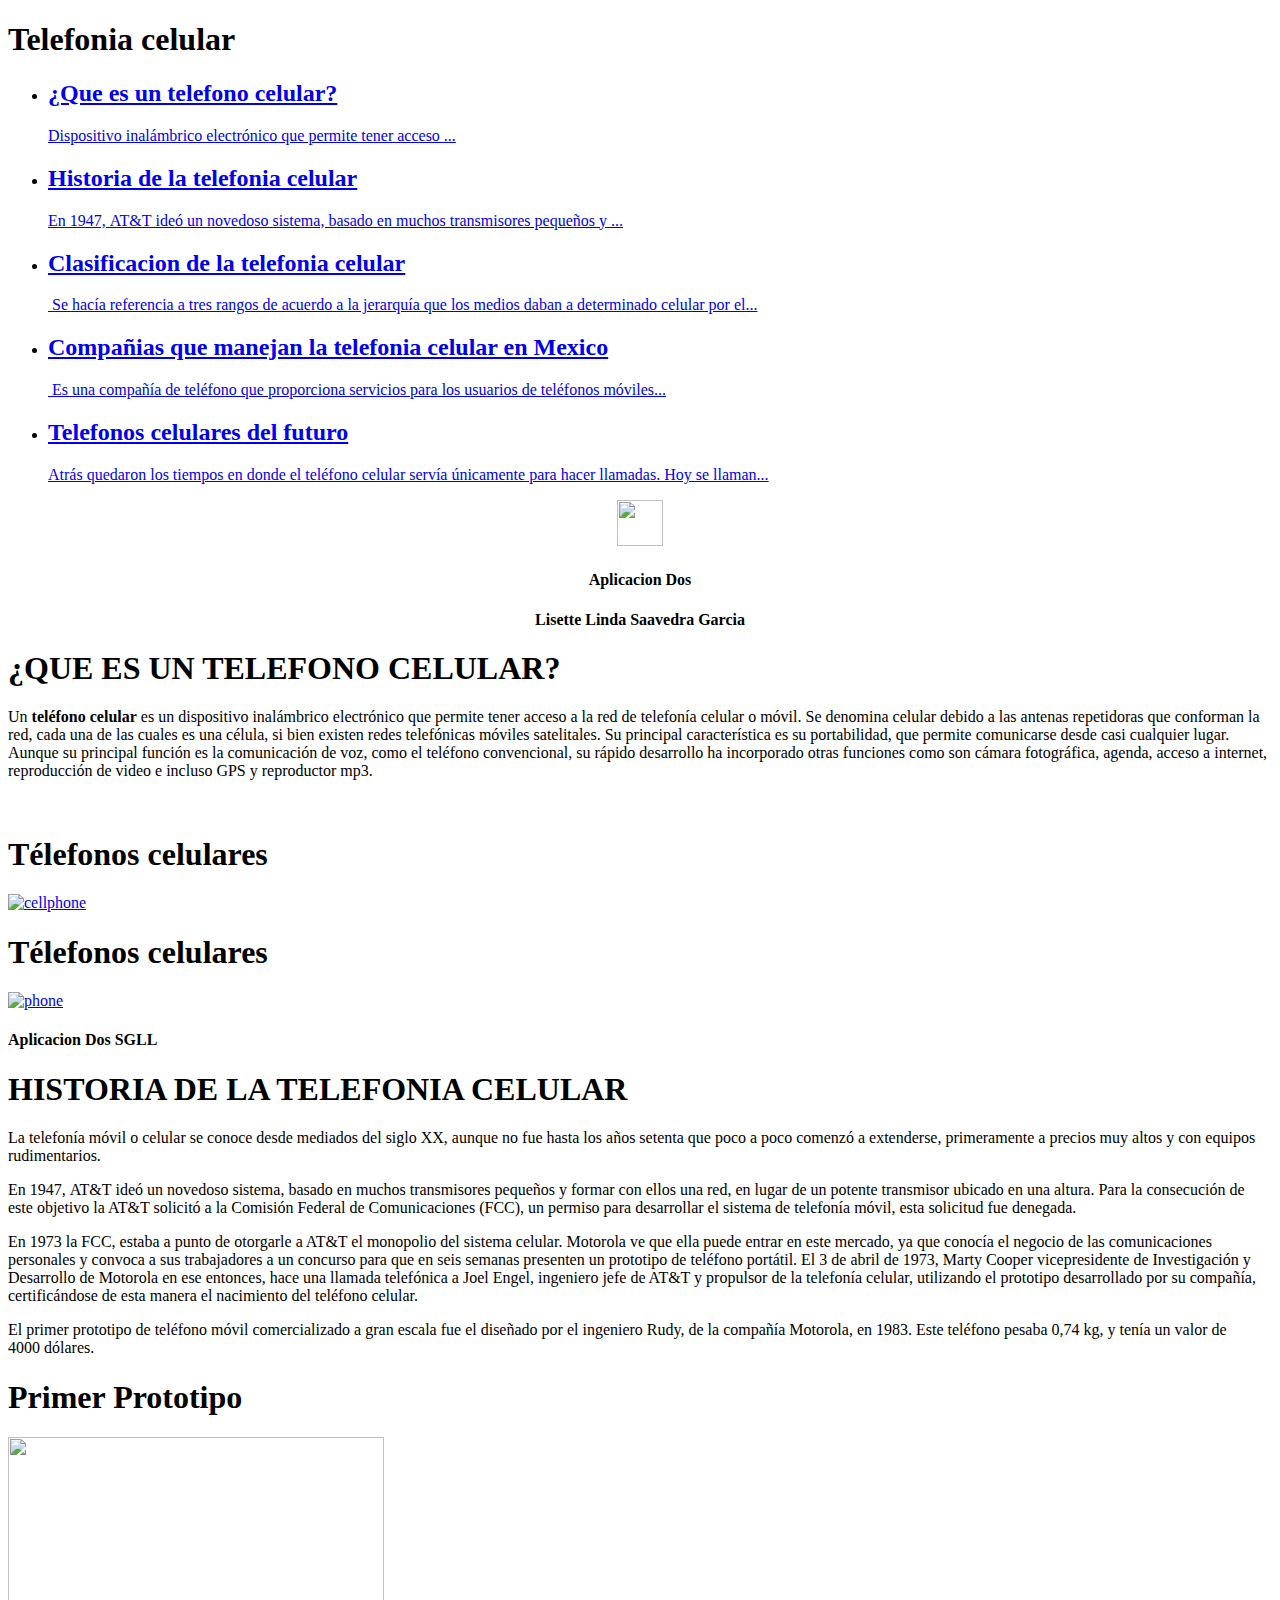
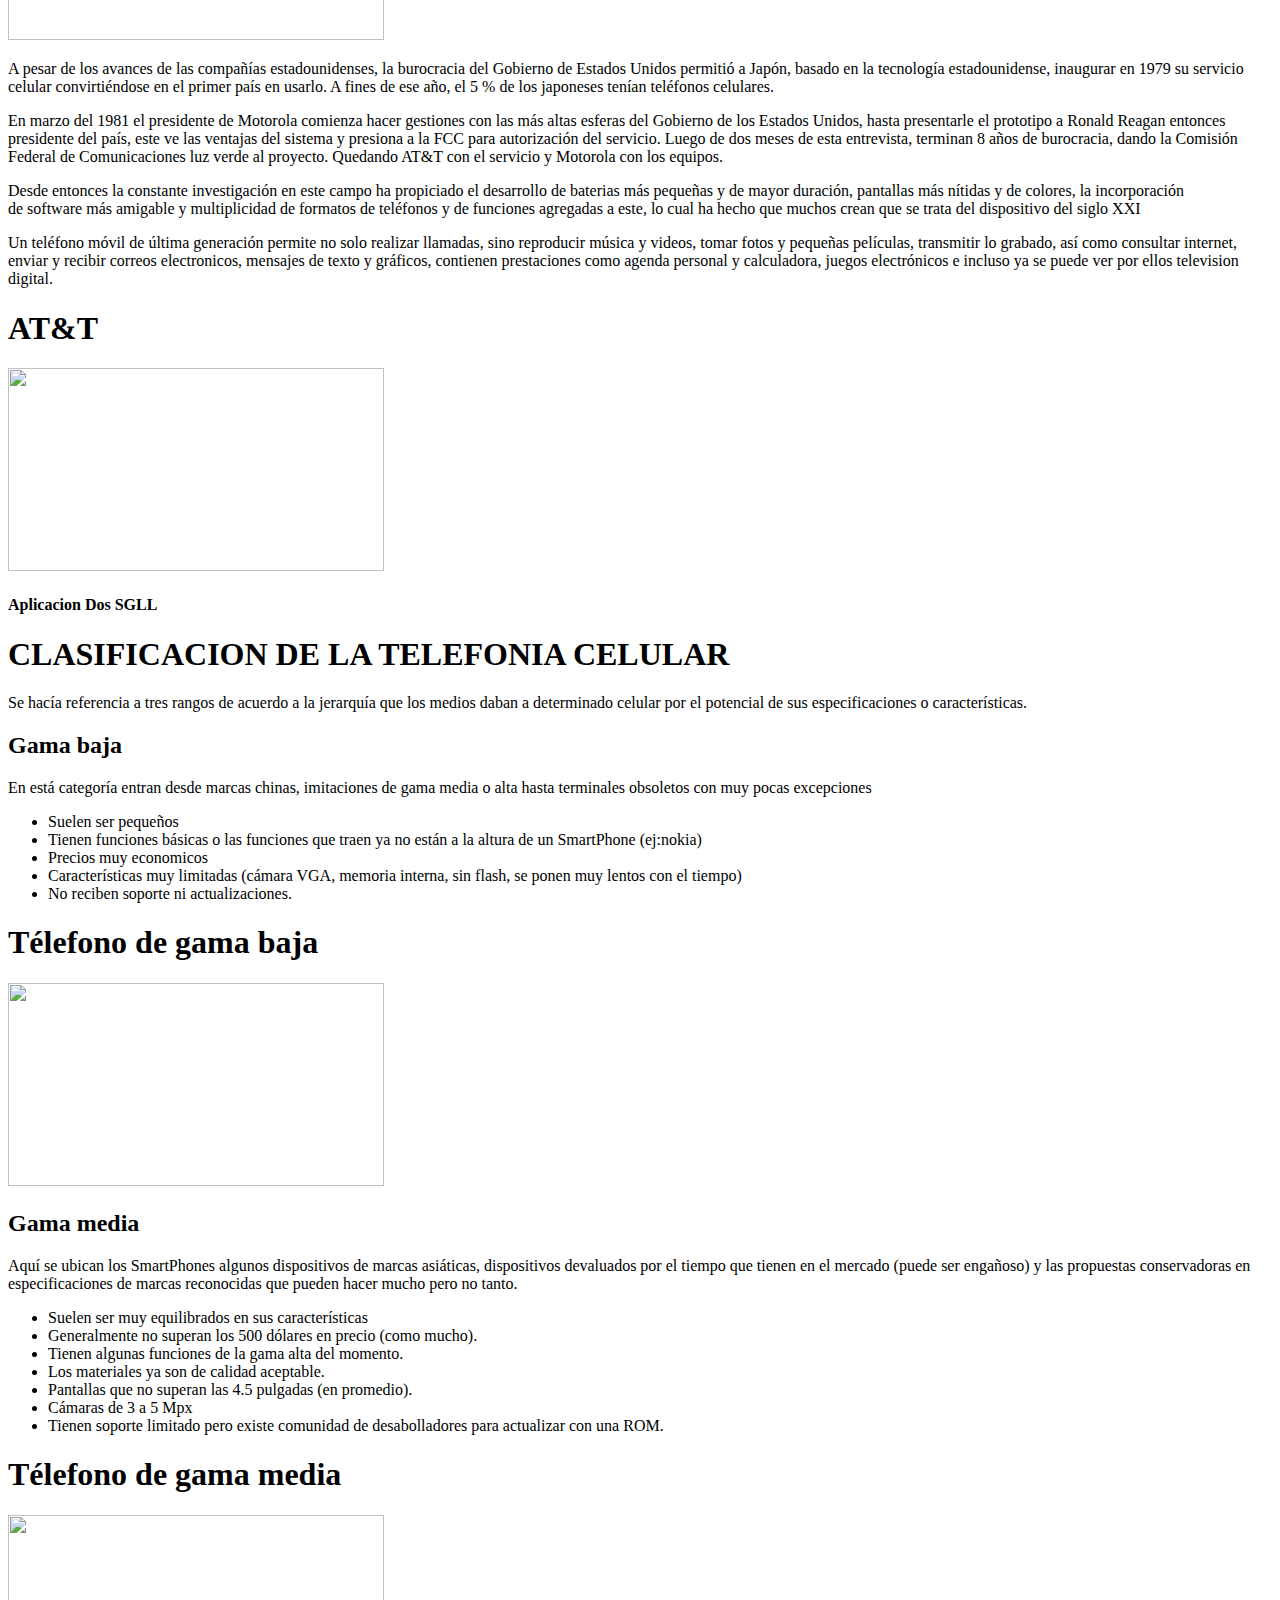
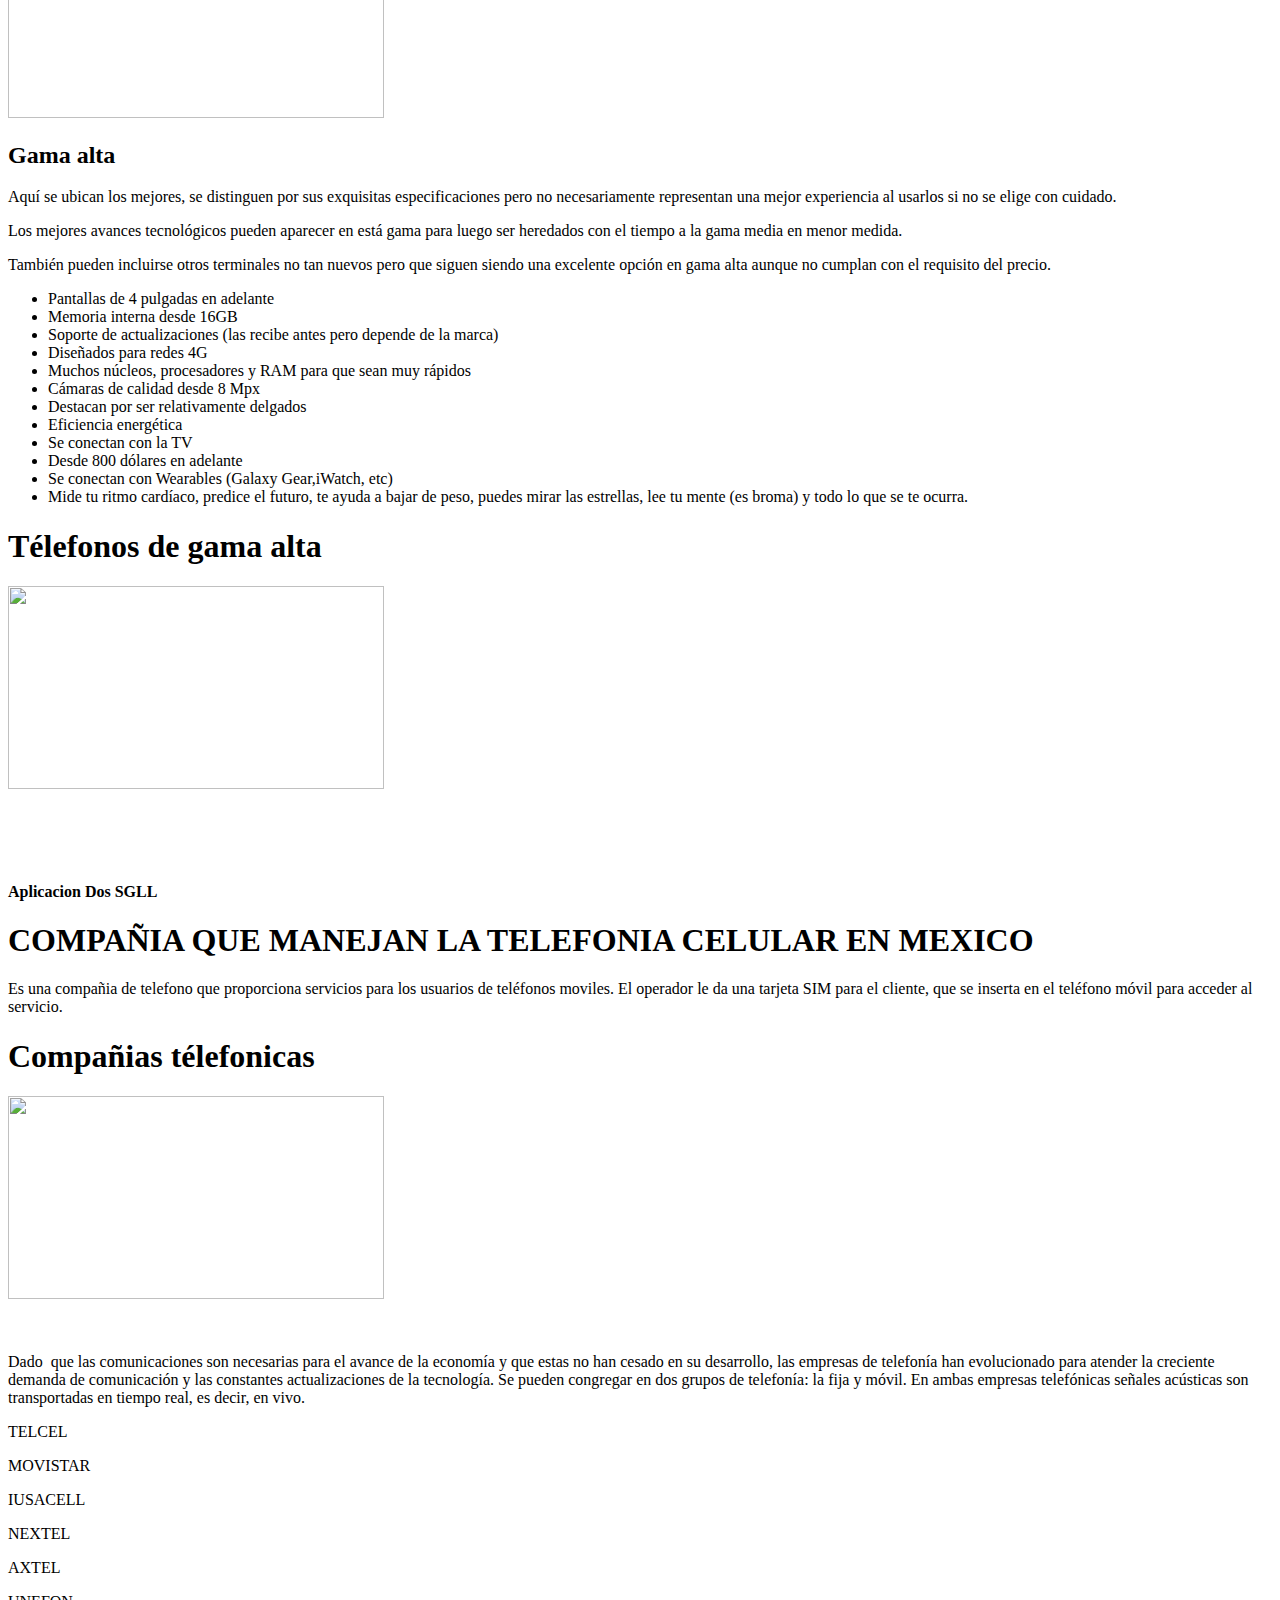
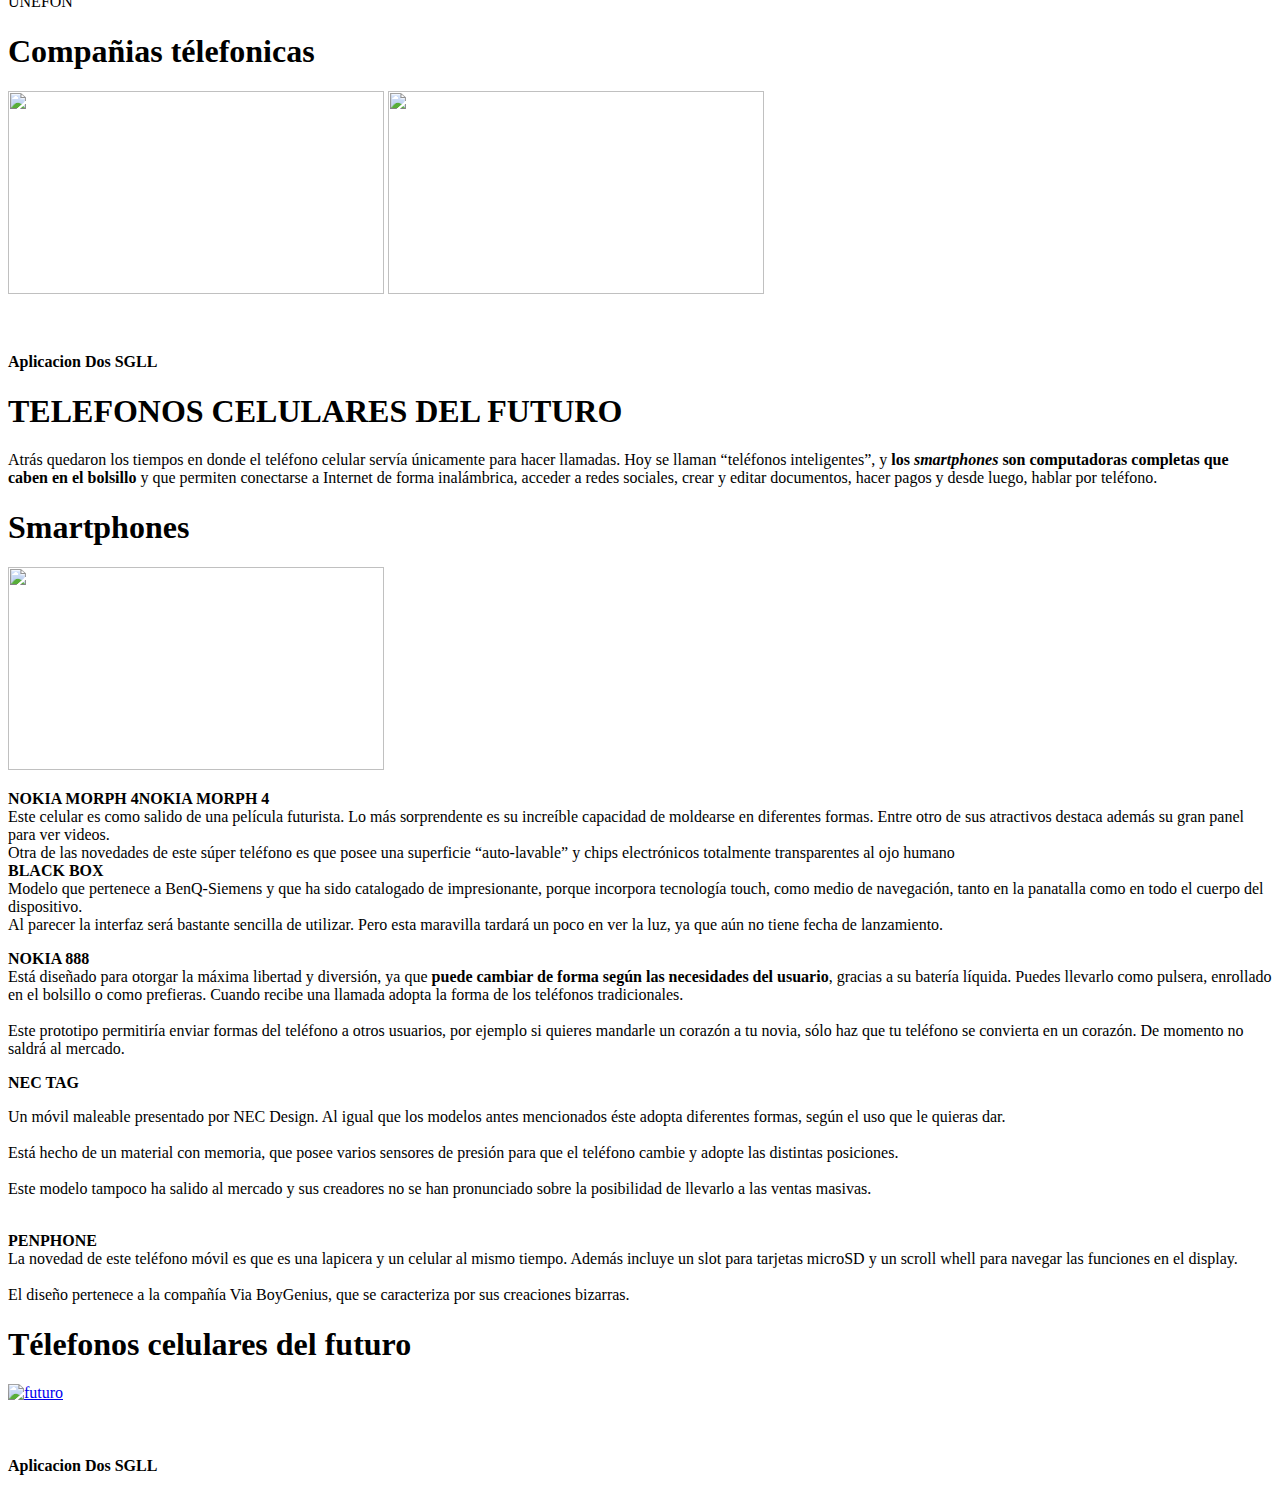
==== commit 0e54e268: "4subida" ====
--- a/index.html
+++ b/index.html
@@ -133,7 +133,7 @@
 <div data-role="collapsible" data-content-theme="false">
 <h1>Primer Prototipo</h1>
 <div>
- <img src="imagenes/historia1.jpg" width="250" height="200"> 
+ <img src="imagenes/historia1.jpg" width="376" height="203"> 
 </div>
 </div>
    </div>
@@ -145,7 +145,7 @@
   <div data-role="collapsible" data-content-theme="false">
 <h1>AT&amp;T</h1>
 <div>
- <img src="imagenes/atta.png" width="250" height="200"> 
+ <img src="imagenes/atta.png" width="376" height="203"> 
 </div>
 </div>
 </div>
@@ -179,7 +179,7 @@
 <div data-role="collapsible" data-content-theme="false">
 <h1>Télefono de gama baja</h1>
 <div>
- <img src="imagenes/gam3.jpg" width="250" height="200"> 
+ <img src="imagenes/gam3.jpg" width="376" height="203"> 
 </div>
 </div>
     </div>
@@ -199,7 +199,7 @@
 <div data-role="collapsible" data-content-theme="false">
 <h1>Télefono de gama media</h1>
 <div>
- <img src="imagenes/gam2.jpg" width="250" height="200"> 
+ <img src="imagenes/gam2.jpg" width="376" height="203"> 
 </div>
 </div>
     </div>
@@ -225,7 +225,7 @@
 <div data-role="collapsible" data-content-theme="false">
 <h1>Télefonos de gama alta</h1>
 <div>
- <img src="imagenes/gam1.jpeg" width="250" height="200"> 
+ <img src="imagenes/gam1.jpeg" width="376" height="203"> 
 </div>
 </div>
 </div>
@@ -250,7 +250,7 @@
 <div data-role="collapsible" data-content-theme="false">
 <h1>Compañias télefonicas</h1>
 <div>
- <img src="imagenes/telcel.png" width="250" height="200"> 
+ <img src="imagenes/telcel.png" width="376" height="203"> 
 </div>
 </div>
     </div>
@@ -266,8 +266,8 @@
 <div data-role="collapsible" data-content-theme="false">
 <h1>Compañias télefonicas</h1>
 <div>
- <img src="imagenes/compa1.png" width="250" height="200"> 
- <img src="imagenes/compa2.png" width="250" height="200">
+ <img src="imagenes/compa1.png" width="376" height="203"> 
+ <img src="imagenes/compa2.png" width="376" height="203">
 </div>
 </div>
     </div>
@@ -291,7 +291,7 @@
 <div data-role="collapsible" data-content-theme="false">
 <h1>Smartphones</h1>
 <div>
- <img src="imagenes/nok.jpg" width="75%" height="64%"> 
+ <img src="imagenes/nok.jpg" width="376" height="203"> 
 </div>
 </div>
   </div>
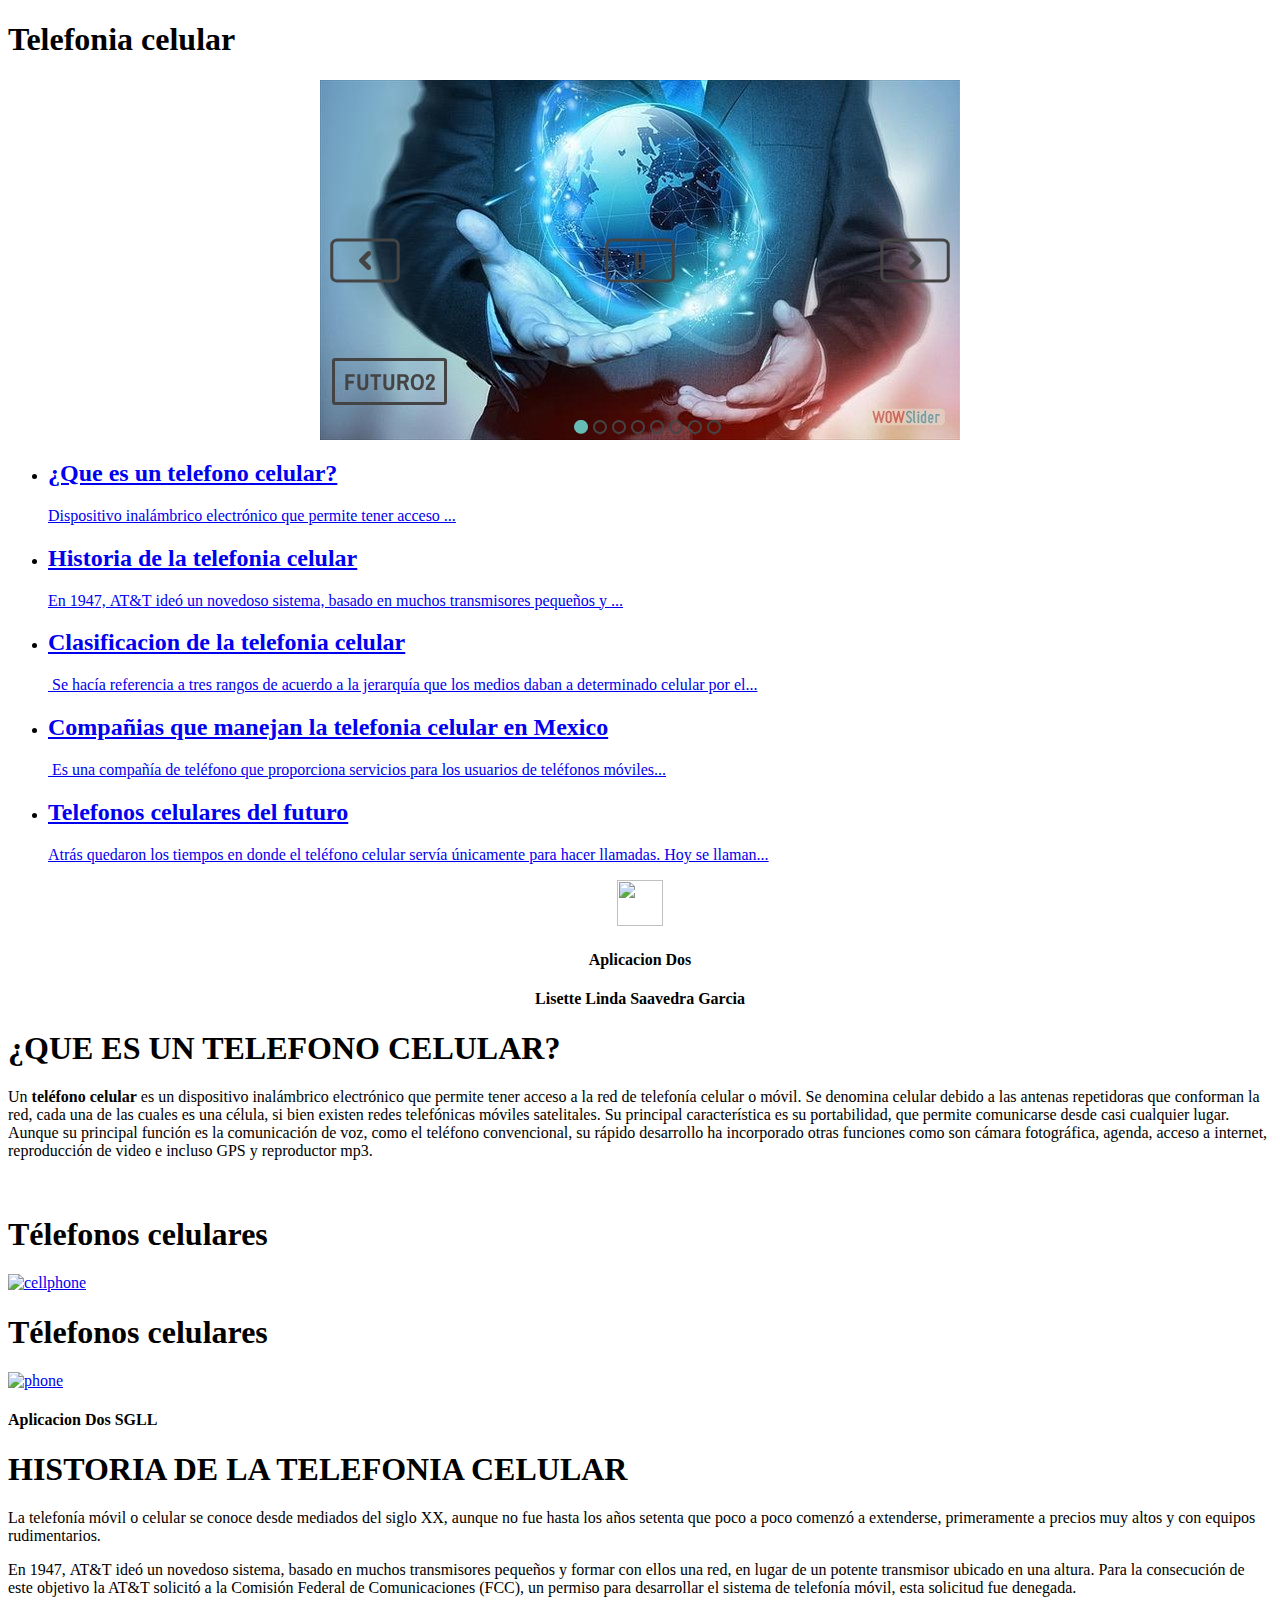
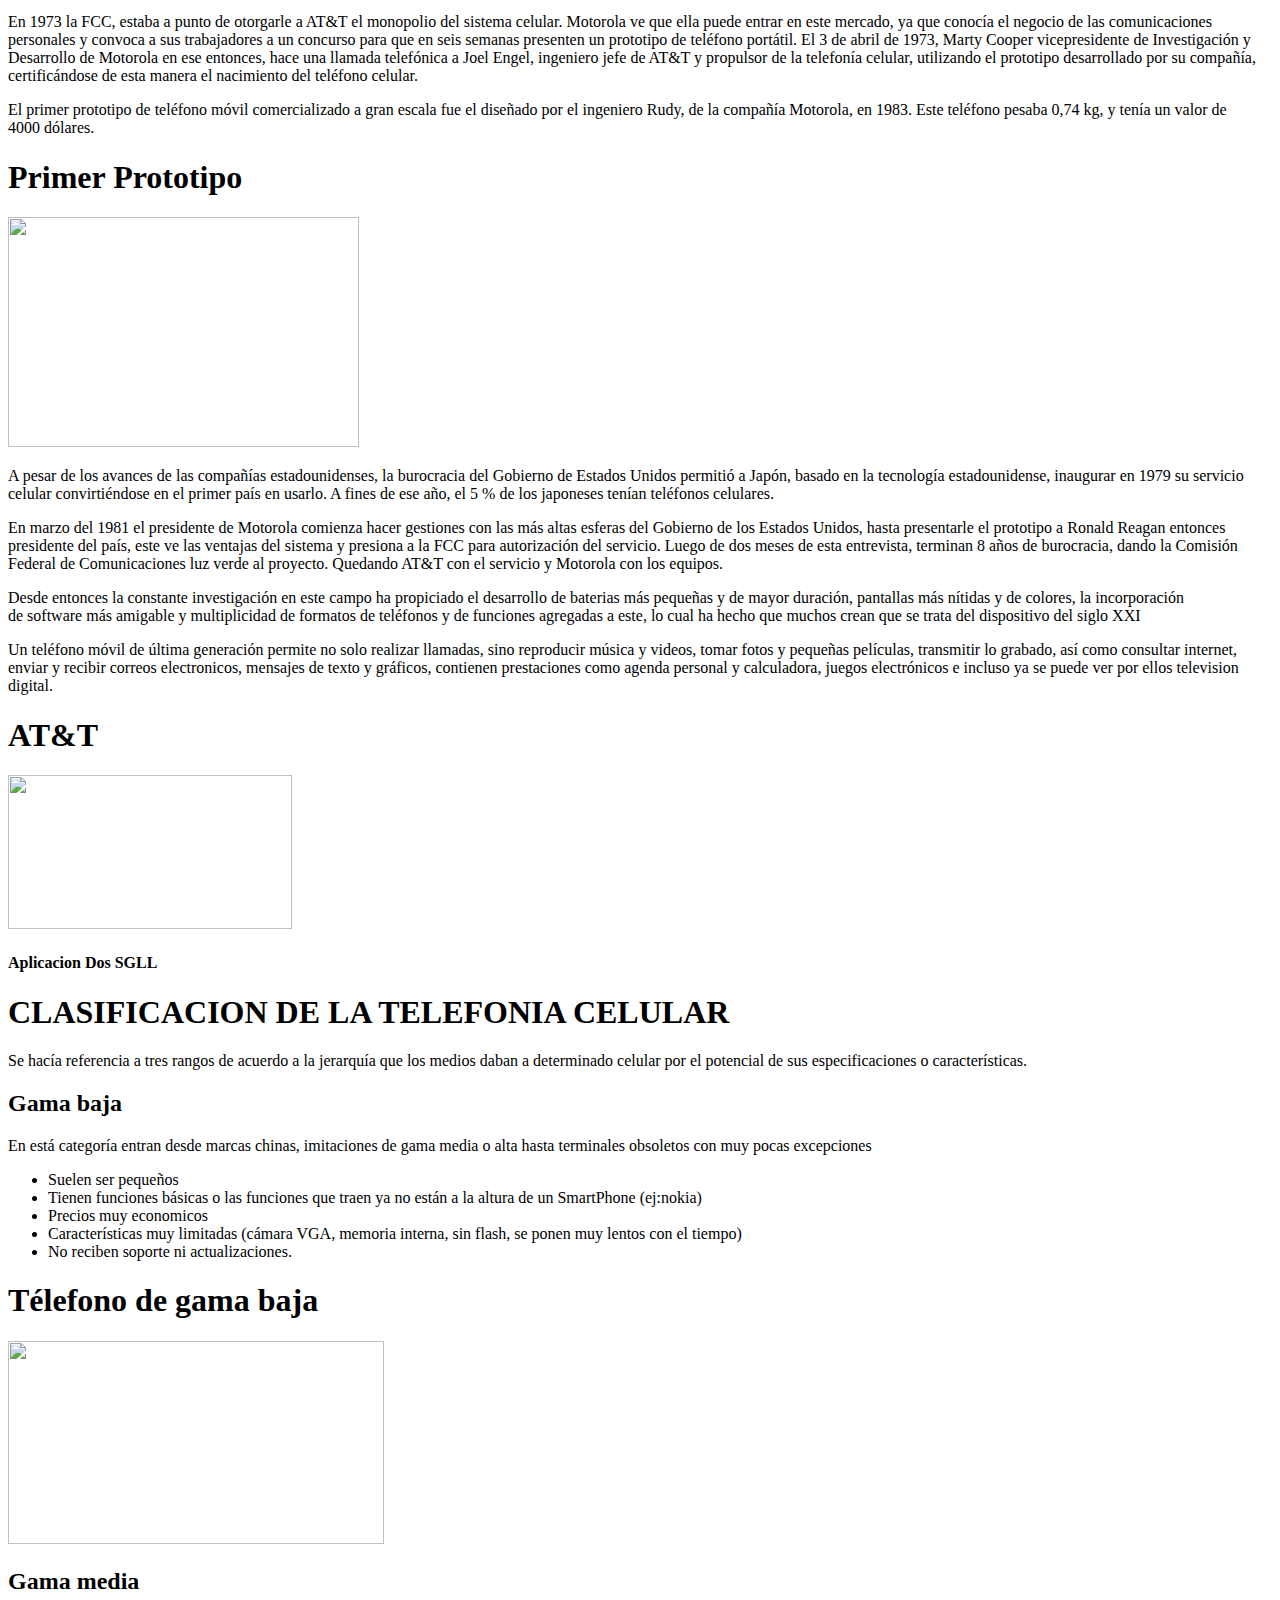
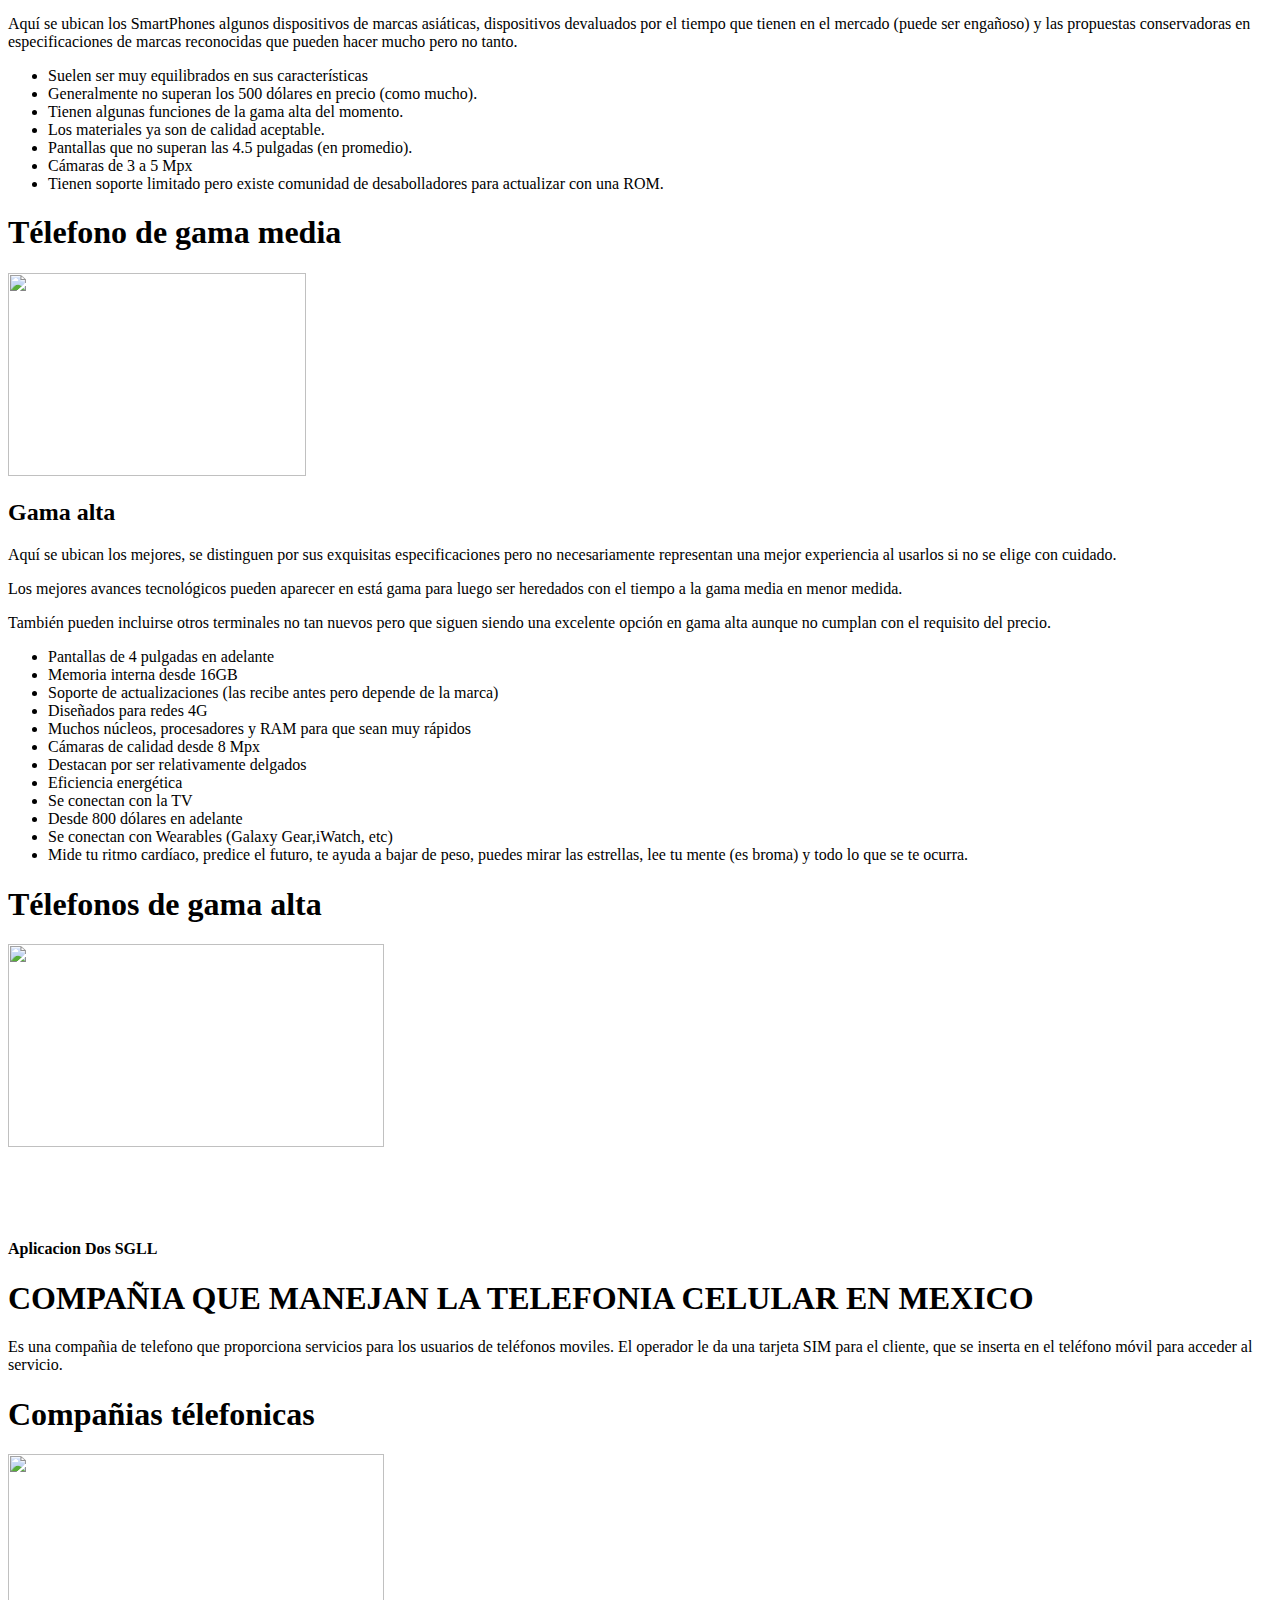
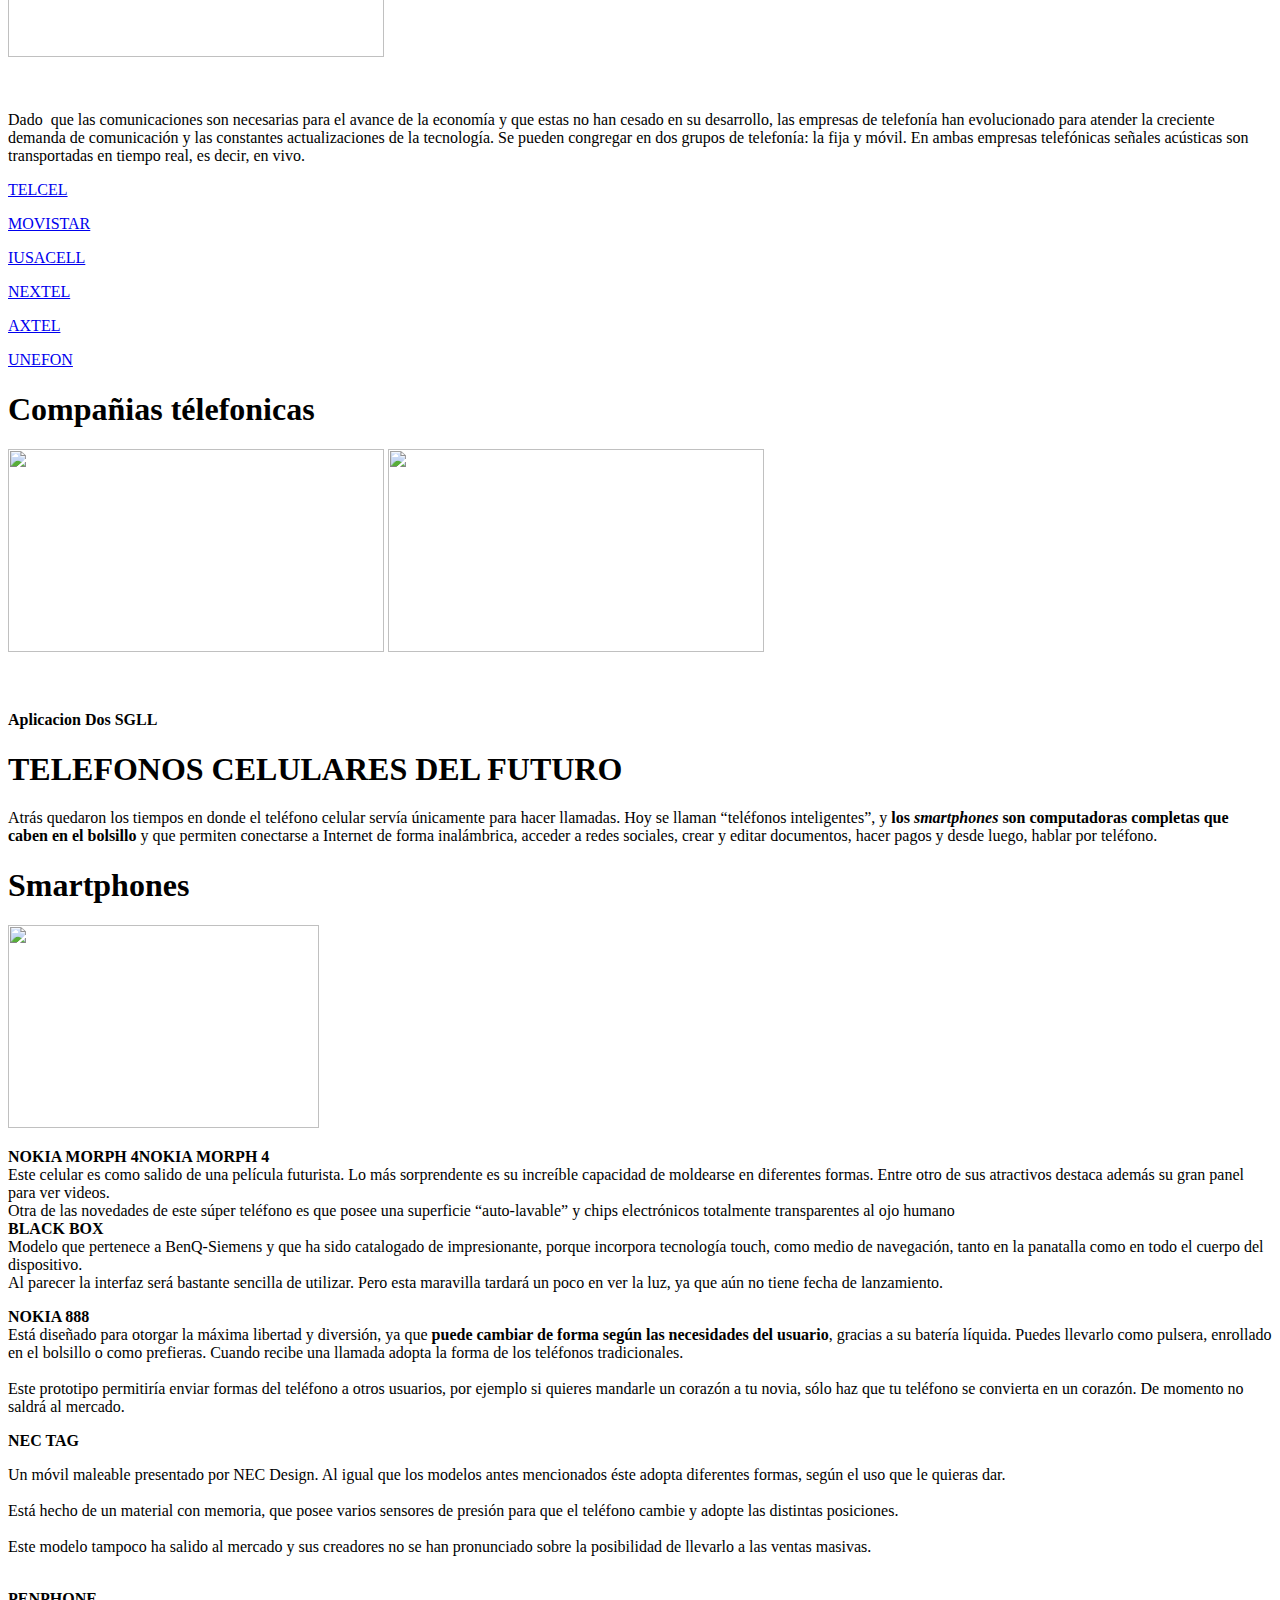
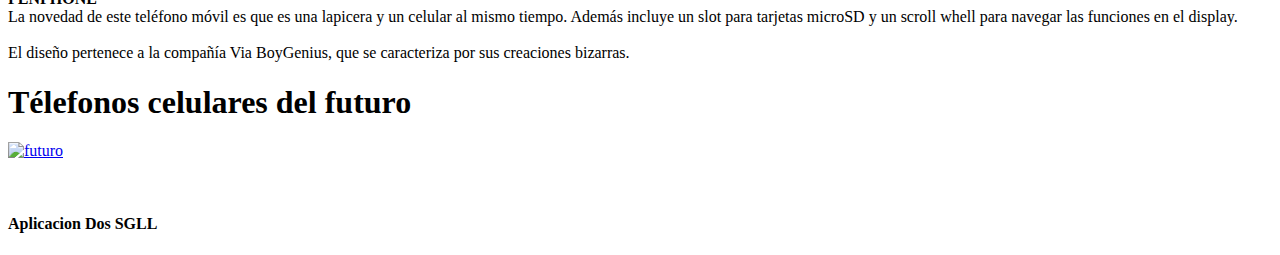
==== commit e8bf4b05: "5subida" ====
--- a/index.html
+++ b/index.html
@@ -3,13 +3,16 @@
 <head>
 <meta charset="utf-8">
 <title>Primera Aplicacion</title>
-
 <!--grupo CSS-->
 <link rel="stylesheet" href="css/jquery.mobile-1.4.5.min.css"/>
 <link rel="stylesheet" href="css/tema-app2.min.css"/>
 <link rel="stylesheet"href="css/jquery.mobie.icons-1.4.5.min.css"/>
 <link rel="stylesheet"href="css/jquery.mobie.structure-1.4.5.min.css"/>
 <!--grupo JavaScript-->
+<!-- Start WOWSlider.com HEAD section -->
+<link rel="stylesheet" type="text/css" href="engine1/style.css" />
+<script type="text/javascript" src="engine1/jquery.js"></script>
+<!-- End WOWSlider.com HEAD section -->
 <script src="js/jquery-1.11.2.min.js"></script>
 <script src="js/jquery.mobile-1.4.5.min.js"></script>
 <script src="js/acciones.js"></script>
@@ -45,7 +48,33 @@
 <div data-role="header" data-add-back-btn="true" data-back-btn-text="Regresar" data-back-btn-theme="b">
 <h1>Telefonia celular</h1>
 </div>
-
+<!-- Start WOWSlider.com BODY section -->
+<div id="wowslider-container1">
+<div class="ws_images"><ul>
+		<li><img src="data1/images/futuro2.jpg" alt="futuro2" title="futuro2" id="wows1_0"/></li>
+		<li><img src="data1/images/gam1.jpg" alt="gam1" title="gam1" id="wows1_1"/></li>
+		<li><img src="data1/images/gam2.jpg" alt="gam2" title="gam2" id="wows1_2"/></li>
+		<li><img src="data1/images/gam3.jpg" alt="gam3" title="gam3" id="wows1_3"/></li>
+		<li><img src="data1/images/te1.jpg" alt="te1" title="te1" id="wows1_4"/></li>
+		<li><img src="data1/images/te2.jpg" alt="te2" title="te2" id="wows1_5"/></li>
+		<li><a href="http://wowslider.com/vi"><img src="data1/images/te3.jpg" alt="bootstrap slider" title="te3" id="wows1_6"/></a></li>
+		<li><img src="data1/images/te4.jpg" alt="te4" title="te4" id="wows1_7"/></li>
+	</ul></div>
+	<div class="ws_bullets"><div>
+		<a href="#" title="futuro2"><span><img src="data1/tooltips/futuro2.jpg" alt="futuro2"/>1</span></a>
+		<a href="#" title="gam1"><span><img src="data1/tooltips/gam1.jpg" alt="gam1"/>2</span></a>
+		<a href="#" title="gam2"><span><img src="data1/tooltips/gam2.jpg" alt="gam2"/>3</span></a>
+		<a href="#" title="gam3"><span><img src="data1/tooltips/gam3.jpg" alt="gam3"/>4</span></a>
+		<a href="#" title="te1"><span><img src="data1/tooltips/te1.jpg" alt="te1"/>5</span></a>
+		<a href="#" title="te2"><span><img src="data1/tooltips/te2.jpg" alt="te2"/>6</span></a>
+		<a href="#" title="te3"><span><img src="data1/tooltips/te3.jpg" alt="te3"/>7</span></a>
+		<a href="#" title="te4"><span><img src="data1/tooltips/te4.jpg" alt="te4"/>8</span></a>
+	</div></div><div class="ws_script" style="position:absolute;left:-99%"><a href="http://wowslider.com">wowslider.com</a> by WOWSlider.com v8.7</div>
+<div class="ws_shadow"></div>
+</div>	
+<script type="text/javascript" src="engine1/wowslider.js"></script>
+<script type="text/javascript" src="engine1/script.js"></script>
+<!-- End WOWSlider.com BODY section -->
 <div>
 <ul data-role="listview" data-theme="b" class="ui-listview ui-group-theme-b">
 <li class="ui-first-child ui-last-child">
@@ -133,7 +162,7 @@
 <div data-role="collapsible" data-content-theme="false">
 <h1>Primer Prototipo</h1>
 <div>
- <img src="imagenes/historia1.jpg" width="376" height="203"> 
+ <img src="imagenes/historia1.jpg" width="351" height="230"> 
 </div>
 </div>
    </div>
@@ -145,7 +174,7 @@
   <div data-role="collapsible" data-content-theme="false">
 <h1>AT&amp;T</h1>
 <div>
- <img src="imagenes/atta.png" width="376" height="203"> 
+ <img src="imagenes/atta.png" width="284" height="154"> 
 </div>
 </div>
 </div>
@@ -199,7 +228,7 @@
 <div data-role="collapsible" data-content-theme="false">
 <h1>Télefono de gama media</h1>
 <div>
- <img src="imagenes/gam2.jpg" width="376" height="203"> 
+ <img src="imagenes/gam2.jpg" width="298" height="203"> 
 </div>
 </div>
     </div>
@@ -256,12 +285,12 @@
     </div>
   <p>&nbsp;</p>
   <p>Dado  que las comunicaciones son necesarias para el avance de la economía y que estas no han cesado en su desarrollo, las empresas de telefonía han evolucionado para atender la creciente demanda de comunicación y las constantes actualizaciones de la tecnología. Se pueden congregar en dos grupos de telefonía: la fija y móvil. En ambas empresas telefónicas señales acústicas son transportadas en tiempo real, es decir, en vivo.</p>
-  <p>TELCEL</p>
-  <p>MOVISTAR</p>
-  <p>IUSACELL</p>
-  <p>NEXTEL</p>
-  <p>AXTEL</p>
-  <p>UNEFON</p>
+  <p><a href="http://www.telcel.com/" target="_self">TELCEL</a></p>
+  <p><a href="http://www.movistar.com.mx/" target="_self">MOVISTAR</a></p>
+  <p><a href="https://www.att.com.mx/" target="_self">IUSACELL</a></p>
+  <p><a href="https://www.att.com.mx/" target="_self">NEXTEL</a></p>
+  <p><a href="http://new.axtel.mx/" target="_self">AXTEL</a></p>
+  <p><a href="https://www.unefon.com.mx/?gclid=CLHQm6a1iNMCFZOIaQoddWsJGw&gclsrc=aw.ds" target="_self">UNEFON</a></p>
   <div data-role="main" class="ui-content">
 <div data-role="collapsible" data-content-theme="false">
 <h1>Compañias télefonicas</h1>
@@ -291,7 +320,7 @@
 <div data-role="collapsible" data-content-theme="false">
 <h1>Smartphones</h1>
 <div>
- <img src="imagenes/nok.jpg" width="376" height="203"> 
+ <img src="imagenes/nok.jpg" width="311" height="203"> 
 </div>
 </div>
   </div>
--- a/engine1/style.css
+++ b/engine1/style.css
@@ -0,0 +1,389 @@
+/*
+ *	generated by WOW Slider 8.7
+ *	template Contour
+ */
+@import url(https://fonts.googleapis.com/css?family=Archivo+Narrow&subset=latin,latin-ext);
+#wowslider-container1 { 
+	display: table;
+	zoom: 1; 
+	position: relative;
+	width: 100%;
+	max-width: 640px;
+	max-height:360px;
+	margin:0px auto 0px;
+	z-index:90;
+	text-align:left; /* reset align=center */
+	font-size: 10px;
+	text-shadow: none; /* fix some user styles */
+
+	/* reset box-sizing (to boostrap friendly) */
+	-webkit-box-sizing: content-box;
+	-moz-box-sizing: content-box;
+	box-sizing: content-box; 
+}
+* html #wowslider-container1{ width:640px }
+#wowslider-container1 .ws_images ul{
+	position:relative;
+	width: 10000%; 
+	height:100%;
+	left:0;
+	list-style:none;
+	margin:0;
+	padding:0;
+	border-spacing:0;
+	overflow: visible;
+	/*table-layout:fixed;*/
+}
+#wowslider-container1 .ws_images ul li{
+	position: relative;
+	width:1%;
+	height:100%;
+	line-height:0; /*opera*/
+	overflow: hidden;
+	float:left;
+	/*font-size:0;*/
+	padding:0 0 0 0 !important;
+	margin:0 0 0 0 !important;
+}
+
+#wowslider-container1 .ws_images{
+	position: relative;
+	left:0;
+	top:0;
+	height:100%;
+	max-height:360px;
+	max-width: 640px;
+	vertical-align: top;
+	border:none;
+	overflow: hidden;
+}
+#wowslider-container1 .ws_images ul a{
+	width:100%;
+	height:100%;
+	max-height:360px;
+	display:block;
+	color:transparent;
+}
+#wowslider-container1 img{
+	max-width: none !important;
+}
+#wowslider-container1 .ws_images .ws_list img,
+#wowslider-container1 .ws_images > div > img{
+	width:100%;
+	border:none 0;
+	max-width: none;
+	padding:0;
+	margin:0;
+}
+#wowslider-container1 .ws_images > div > img {
+	max-height:360px;
+}
+
+#wowslider-container1 .ws_images iframe {
+	position: absolute;
+	z-index: -1;
+}
+
+#wowslider-container1 .ws-title > div {
+	display: inline-block !important;
+}
+
+#wowslider-container1 a{ 
+	text-decoration: none; 
+	outline: none; 
+	border: none; 
+}
+
+#wowslider-container1  .ws_bullets { 
+	float: left;
+	position:absolute;
+	z-index:70;
+}
+#wowslider-container1  .ws_bullets div{
+	position:relative;
+	float:left;
+	font-size: 0px;
+}
+/* compatibility with Joomla styles */
+#wowslider-container1  .ws_bullets a {
+	line-height: 0;
+}
+
+#wowslider-container1  .ws_script{
+	display:none;
+}
+#wowslider-container1 sound, 
+#wowslider-container1 object{
+	position:absolute;
+}
+
+/* prevent some of users reset styles */
+#wowslider-container1 .ws_effect {
+	position: static;
+	width: 100%;
+	height: 100%;
+}
+
+#wowslider-container1 .ws_photoItem {
+	border: 2em solid #fff;
+	margin-left: -2em;
+	margin-top: -2em;
+}
+#wowslider-container1 .ws_cube_side {
+	background: #A6A5A9;
+}
+
+
+#wowslider-container1.ws_gestures {
+	cursor: -webkit-grab;
+	cursor: -moz-grab;
+	cursor: url("[data-uri]"), move;
+}
+#wowslider-container1.ws_gestures.ws_grabbing {
+	cursor: -webkit-grabbing;
+	cursor: -moz-grabbing;
+	cursor: url("[data-uri]"), move;
+}
+
+/* hide controls when video start play */
+#wowslider-container1.ws_video_playing .ws_bullets,
+#wowslider-container1.ws_video_playing .ws_fullscreen,
+#wowslider-container1.ws_video_playing .ws_next,
+#wowslider-container1.ws_video_playing .ws_prev {
+	display: none;
+}
+
+
+/* youtube/vimeo buttons */
+#wowslider-container1 .ws_video_btn {
+	position: absolute;
+	display: none;
+	cursor: pointer;
+	top: 0;
+	left: 0;
+	width: 100%;
+	height: 100%;
+	z-index: 55;
+}
+#wowslider-container1 .ws_video_btn.ws_youtube,
+#wowslider-container1 .ws_video_btn.ws_vimeo {
+	display: block;
+}
+#wowslider-container1 .ws_video_btn div {
+	position: absolute;
+	background-image: url(./playvideo.png);
+	background-size: 200%;
+	top: 50%;
+	left: 50%;
+	width: 7em;
+	height: 5em;
+	margin-left: -3.5em;
+	margin-top: -2.5em;
+}
+#wowslider-container1 .ws_video_btn.ws_youtube div {
+	background-position: 0 0;
+}
+#wowslider-container1 .ws_video_btn.ws_youtube:hover div {
+	background-position: 100% 0;
+}
+#wowslider-container1 .ws_video_btn.ws_vimeo div {
+	background-position: 0 100%;
+}
+#wowslider-container1 .ws_video_btn.ws_vimeo:hover div {
+	background-position: 100% 100%;
+}
+
+#wowslider-container1 .ws_playpause.ws_hide {
+	display: none !important;
+}
+#wowslider-container1  .ws_bullets { 
+	padding: 5px; 
+}
+#wowslider-container1 .ws_bullets a { 
+	width: 14px;
+	height: 15px;
+	background-image: url(./bullet.png);
+	float: left; 
+	text-indent: -4000px; 
+	position:relative;
+	margin-left:5px;
+	color:transparent;
+	background-size: 100%;
+}
+#wowslider-container1 .ws_bullets a:hover, #wowslider-container1 .ws_bullets a.ws_selbull{
+	background-position: 0 100%;
+}
+#wowslider-container1 a.ws_next, #wowslider-container1 a.ws_prev {
+	position:absolute;
+	top:50%;
+	margin-top:-2.2em;
+	z-index:60;
+	width: 7.0em;	
+	height: 4.5em;
+	background-image: url(./arrows.png);
+	background-size: 200%;
+}
+#wowslider-container1 a.ws_next{
+	background-position: 100% 0; 
+	right:10px;
+}
+#wowslider-container1 a.ws_prev {
+	background-position: 0 0;
+	left:10px;
+}
+#wowslider-container1 a.ws_next:hover{
+	background-position: 100% 100%;
+}
+#wowslider-container1 a.ws_prev:hover {
+	background-position: 0 100%; 
+}
+
+/*playpause*/
+#wowslider-container1 .ws_playpause {
+    width: 7.0em;
+    height: 4.5em;
+    position: absolute;
+    top: 50%;
+    left: 50%;
+    margin-left: -3.5em;
+    margin-top: -2.2em;
+    z-index: 59;
+	background-size: 100%;
+}
+
+#wowslider-container1 .ws_pause {
+    background-image: url(./pause.png);
+}
+
+#wowslider-container1 .ws_play {
+    background-image: url(./play.png);
+}
+
+#wowslider-container1 .ws_pause,
+#wowslider-container1 .ws_play,
+#wowslider-container1 a.ws_next,
+#wowslider-container1 a.ws_prev {
+	-webkit-transition: opacity .3s ease;
+	-moz-transition: opacity .3s ease;
+	-ms-transition: opacity .3s ease;
+	-o-transition: opacity .3s ease;
+	transition: opacity .3s ease;
+}
+
+#wowslider-container1 .ws_pause:hover, #wowslider-container1 .ws_play:hover {
+    background-position: 100% 100% !important;
+}/* bottom centert */
+#wowslider-container1  .ws_bullets {
+    bottom: 0px;
+	left: 50%;
+}
+#wowslider-container1  .ws_bullets div{
+	left:-50%;
+}
+
+#wowslider-container1 .ws-title{
+	position:absolute;
+	display:block;
+	font: 2.3em 'Archivo Narrow', Arial, Helvetica, sans-serif;
+	bottom: 1.5em;
+	left: 0.5em;
+	margin-right:1em;
+	color:#444444;	
+	z-index: 50;
+	font-weight:bold;
+	line-height: 1em;
+	text-transform: uppercase;
+}
+#wowslider-container1 .ws-title div,#wowslider-container1 .ws-title span{
+	display:inline-block;
+	background: none;
+	padding:0.4em;
+	border:3px solid #444444;
+	border-radius:3px;
+	-moz-border-radius:3px;
+	-webkit-border-radius:3px;
+}
+#wowslider-container1 .ws-title div{
+	display:block;
+	margin-top:0.3em;
+	font-size: 0.696em;
+	line-height: 1.3em;	
+}
+
+#wowslider-container1 .ws-title:hover span{
+	color: #ffffff;
+	background-color:#66bcb6;
+	border:3px solid #66bcb6;
+}
+#wowslider-container1 .ws-title:hover div{
+	color: #ffffff;
+	background-color:#66bcb6;
+	border:3px solid #66bcb6;
+}  #wowslider-container1 .ws_images > ul{
+	animation: wsBasic 32s infinite;
+	-moz-animation: wsBasic 32s infinite;
+	-webkit-animation: wsBasic 32s infinite;
+}
+@keyframes wsBasic{0%{left:-0%} 6.25%{left:-0%} 12.5%{left:-100%} 18.75%{left:-100%} 25%{left:-200%} 31.25%{left:-200%} 37.5%{left:-300%} 43.75%{left:-300%} 50%{left:-400%} 56.25%{left:-400%} 62.5%{left:-500%} 68.75%{left:-500%} 75%{left:-600%} 81.25%{left:-600%} 87.5%{left:-700%} 93.75%{left:-700%} }
+@-moz-keyframes wsBasic{0%{left:-0%} 6.25%{left:-0%} 12.5%{left:-100%} 18.75%{left:-100%} 25%{left:-200%} 31.25%{left:-200%} 37.5%{left:-300%} 43.75%{left:-300%} 50%{left:-400%} 56.25%{left:-400%} 62.5%{left:-500%} 68.75%{left:-500%} 75%{left:-600%} 81.25%{left:-600%} 87.5%{left:-700%} 93.75%{left:-700%} }
+@-webkit-keyframes wsBasic{0%{left:-0%} 6.25%{left:-0%} 12.5%{left:-100%} 18.75%{left:-100%} 25%{left:-200%} 31.25%{left:-200%} 37.5%{left:-300%} 43.75%{left:-300%} 50%{left:-400%} 56.25%{left:-400%} 62.5%{left:-500%} 68.75%{left:-500%} 75%{left:-600%} 81.25%{left:-600%} 87.5%{left:-700%} 93.75%{left:-700%} }
+
+#wowslider-container1 .ws_bullets  a img{
+	text-indent:0;
+	display:block;
+	bottom:20px;
+	left:-43px;
+	visibility:hidden;
+	position:absolute;
+    border: 3px solid #66bcb6;
+	max-width:none;
+}
+#wowslider-container1 .ws_bullets a:hover img{
+	visibility:visible;
+}
+
+#wowslider-container1 .ws_bulframe div div{
+	height:48px;
+	overflow:visible;
+	position:relative;
+}
+#wowslider-container1 .ws_bulframe div {
+	left:0;
+	overflow:hidden;
+	position:relative;
+	width:85px;
+	background-color:#66bcb6;
+}
+#wowslider-container1  .ws_bullets .ws_bulframe{
+	display:none;
+	bottom:20px;
+	overflow:visible;
+	position:absolute;
+	cursor:pointer;
+    border: 3px solid #66bcb6;
+}
+#wowslider-container1 .ws_bulframe span{
+	display:block;
+	position:absolute;
+	bottom:-9px;
+	margin-left:-1px;
+	left:43px;
+	background:url(./triangle.png);
+	width:11px;
+	height:6px;
+}#wowslider-container1 .ws_bulframe div div{
+	height: auto;
+}
+
+@media all and (max-width:760px) {
+	#wowslider-container1 .ws_fullscreen {
+		display: block;
+	}
+}
+@media all and (max-width:400px){
+	#wowslider-container1 .ws_controls,
+	#wowslider-container1 .ws_bullets,
+	#wowslider-container1 .ws_thumbs{
+		display: none
+	}
+}